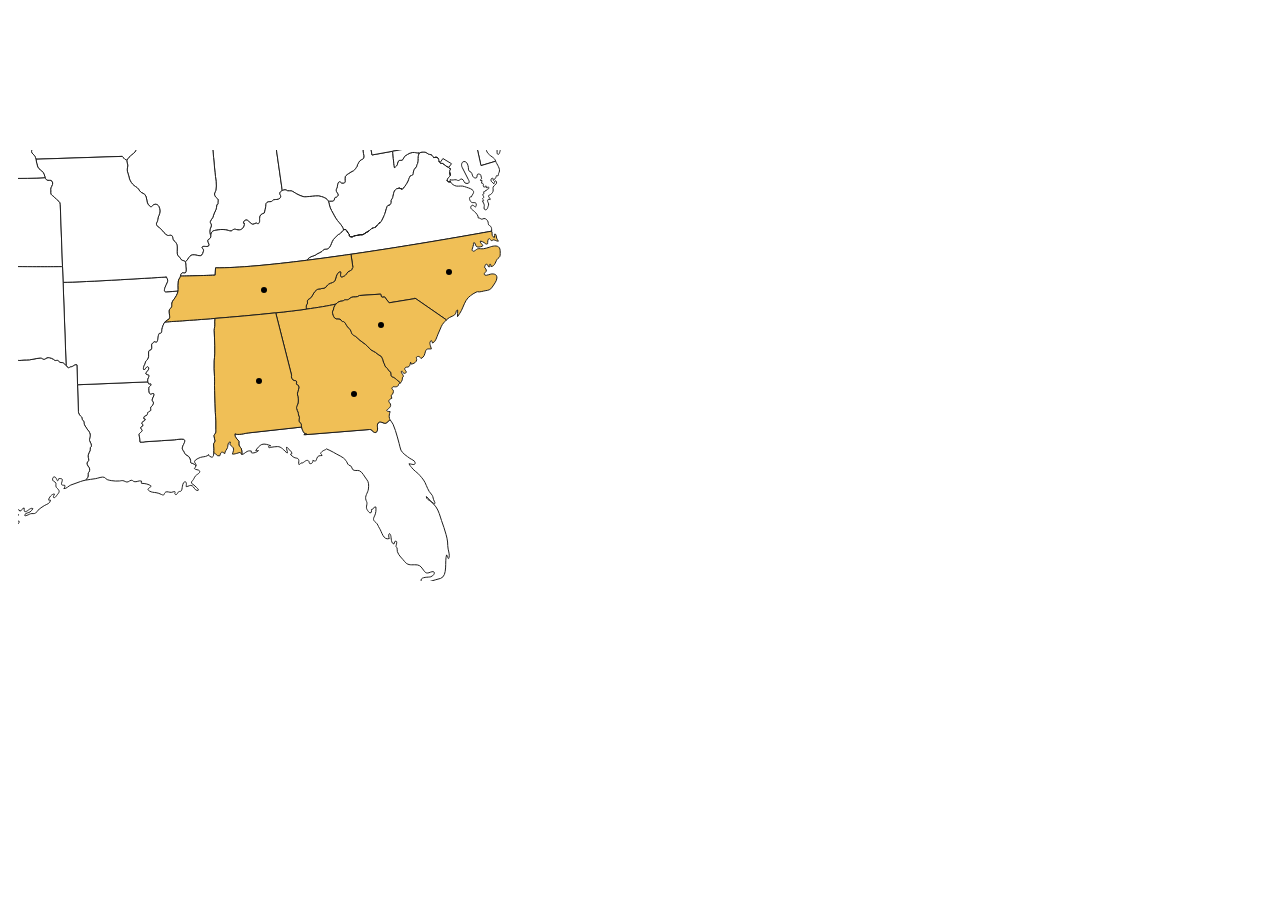
==== map.html @ 345cfc93 "f" ====
<!DOCTYPE html>
<html lang="en">
  <head>
    <meta charset="UTF-8" />
    <meta http-equiv="X-UA-Compatible" content="IE=edge" />
    <meta name="viewport" content="width=device-width, initial-scale=1.0" />
    <title>Document</title>
    <link rel="stylesheet" href="css/index.css" />
  </head>
  <body>
    <section class="map_section <?=get_sub_field('list_or_text');?>">
      <style>
        .map_section {
          margin: 140px 0 80px 0;
        }
        .map_section .wrapper {
          display: grid;
          grid-template-columns: repeat(2, 1fr);
        }
        .map_section .text_wrapper {
          display: flex;
          flex-direction: column;
          justify-content: center;
          margin-right: 30px;
        }
        .map_section .title {
          margin: 20px 0 45px 0;
        }
        .map_section .map_wrapper {
          position: relative;
          background-color: transparent;
          padding: 10px;
        }
        .map_section .list {
          list-style: none;
          display: grid;
          grid-template-columns: 33% 33%;
          margin: 0;
          padding: 0;
        }
        .map_section .item {
          position: relative;
          display: flex;
          align-items: center;
          padding: 0 0 0 10px;
          margin: 0 0 5px 0;
        }
        .map_section .item .link {
          color: var(--text_color);
          line-height: 1.05;
          font-family: var(--font);
          font-size: 21px;
        }
        .map_section .item::before {
          content: url('/wp-content/uploads/2023/08/drop.svg');
          position: absolute;
          left: -0;
        }
        .map_section .item .link:hover,
        .map_section .item .link:focus {
          cursor: pointer;
          color: #f0bf56;
        }
        .map_section.text {
          margin: 160px 0 90px 0;
        }
        .map_section.text .map_wrapper {
          order: -1;
        }

        /*MAP SVG*/

        #svg-map .hover-state {
          position: relative;
          /*scale: 1;*/
          transform-origin: center;
          transition: 0.2s;
          cursor: pointer;
        }
        #svg-map .hover-state:hover {
          scale: 1.1;
          z-index: 10;
        }
        .hover-dec {
          pointer-events: none;
          position: absolute;
          width: 5%;
        }
        .hover-dec > .dot {
          width: 6px;
          height: 6px;
          background-color: #000;
          border-radius: 6px;
          position: relative;
          scale: 1;
          left: 11px;
          transition: 0.2s;
          bottom: 12px;
        }
        /*MARKER*/

        .hover-dec > svg {
          scale: 0;
          transition: 0.2s;
        }
        .hover-dec .svg {
          scale: 0;
        }

        .hover-dec.hover > .dot {
          scale: 0;
        }
        .hover-dec.hover > svg {
          scale: 1;
        }

        /*MAP AREA*/

        .map-area {
          position: relative;
          max-width: 528px;
          width: 100%;
        }
        .map-area svg {
          width: 100%;
        }

        /*STATE*/

        #state_01 {
          top: 46%;
          right: 52%;
        }
        #state_02 {
          top: 49%;
          right: 34%;
        }
        #state_03 {
          top: 33%;
          right: 29%;
        }
        #state_04 {
          top: 21%;
          right: 16%;
        }
        #state_05 {
          top: 25%;
          right: 51%;
        }

        /*RESPONSE*/

        @media (max-width: 1024px) {
          .map_section .wrapper {
            grid-template-columns: 100%;
          }
          .map_section .map_wrapper {
            margin-top: 80px;
          }
          .map_section .list {
            width: 100%;
            gap: 0 10px;
          }
          .map_section .title {
            font-size: 40px;
          }
        }
        @media (max-width: 767px) {
          .map_section.text {
            margin: 50px 0;
          }
          .map_section.text .map_wrapper {
            margin-top: 0;
          }
          .map_section .item .link {
            line-height: 1.4;
          }
          .map_section .map_wrapper {
            margin-top: 50px;
          }
        }
        @media (max-width: 440px) {
          .hover-dec > .dot {
            width: 4px;
            height: 4px;
          }
          #state_01 {
            top: 43%;
            right: 51%;
          }
          #state_02 {
            top: 45%;
            right: 33%;
          }
          #state_03 {
            top: 29%;
            right: 27%;
          }
          #state_04 {
            top: 17%;
            right: 16%;
          }
          #state_05 {
            top: 21%;
            right: 51%;
          }
        }

        @media (max-width: 375px) {
          .map_section .list {
            grid-template-columns: 1fr 1fr;
          }
          #state_01 {
            top: 38%;
            right: 55%;
          }
          #state_02 {
            top: 40%;
            right: 40%;
          }
          #state_03 {
            top: 29%;
            right: 30%;
          }
          #state_04 {
            top: 15%;
            right: 20%;
          }
          #state_05 {
            top: 17%;
            right: 54%;
          }
        }
      </style>

      <div class="container">
        <div class="wrapper">
          <div class="map_wrapper">
            <div>
              <div class="map-area">
                <div area="alabama" id="state_01" class="hover-dec">
                  <svg
                    width="28"
                    height="36"
                    viewBox="0 0 28 36"
                    fill="none"
                    xmlns="http://www.w3.org/2000/svg"
                  >
                    <circle cx="14" cy="14" r="7" fill="white"></circle>
                    <path
                      d="M1.42847 14.1972L1.42847 14.1967C1.42725 11.7564 2.14998 9.37057 3.50521 7.34117C4.86044 5.31177 6.78725 3.73003 9.04178 2.79611C11.2963 1.86219 13.7772 1.61809 16.1705 2.09469C18.5638 2.57128 20.762 3.74716 22.4867 5.47351L22.4887 5.4754C23.6364 6.61803 24.5461 7.97694 25.1651 9.47348C25.7842 10.97 26.1003 12.5745 26.0951 14.194V14.1972C26.0951 16.5569 25.2645 19.0392 24.0187 21.4189C22.7773 23.7902 21.1579 25.9949 19.662 27.7816C18.3848 29.3059 17.0275 30.7601 15.596 32.1382C14.5671 33.1287 12.9565 33.1287 11.9276 32.1382C10.4961 30.7601 9.13879 29.3059 7.86165 27.7816C6.36569 25.9949 4.74632 23.7902 3.50489 21.4189C2.25909 19.0392 1.42847 16.5569 1.42847 14.1972ZM13.7618 7.48291C11.9811 7.48291 10.2733 8.19031 9.01408 9.44948C7.75491 10.7087 7.04752 12.4165 7.04752 14.1972C7.04752 15.9779 7.75491 17.6857 9.01408 18.9449C10.2733 20.2041 11.9811 20.9115 13.7618 20.9115C15.5425 20.9115 17.2503 20.2041 18.5095 18.9449C19.7687 17.6857 20.4761 15.9779 20.4761 14.1972C20.4761 12.4165 19.7687 10.7087 18.5095 9.44948C17.2503 8.19031 15.5425 7.48291 13.7618 7.48291Z"
                      fill="#F0BF56"
                      stroke="#1D1D1D"
                      stroke-width="2"
                    ></path>
                  </svg>
                  <div class="dot"></div>
                </div>
                <div area="georgia" id="state_02" class="hover-dec">
                  <svg
                    width="28"
                    height="36"
                    viewBox="0 0 28 36"
                    fill="none"
                    xmlns="http://www.w3.org/2000/svg"
                  >
                    <circle cx="14" cy="14" r="7" fill="white"></circle>
                    <path
                      d="M1.42847 14.1972L1.42847 14.1967C1.42725 11.7564 2.14998 9.37057 3.50521 7.34117C4.86044 5.31177 6.78725 3.73003 9.04178 2.79611C11.2963 1.86219 13.7772 1.61809 16.1705 2.09469C18.5638 2.57128 20.762 3.74716 22.4867 5.47351L22.4887 5.4754C23.6364 6.61803 24.5461 7.97694 25.1651 9.47348C25.7842 10.97 26.1003 12.5745 26.0951 14.194V14.1972C26.0951 16.5569 25.2645 19.0392 24.0187 21.4189C22.7773 23.7902 21.1579 25.9949 19.662 27.7816C18.3848 29.3059 17.0275 30.7601 15.596 32.1382C14.5671 33.1287 12.9565 33.1287 11.9276 32.1382C10.4961 30.7601 9.13879 29.3059 7.86165 27.7816C6.36569 25.9949 4.74632 23.7902 3.50489 21.4189C2.25909 19.0392 1.42847 16.5569 1.42847 14.1972ZM13.7618 7.48291C11.9811 7.48291 10.2733 8.19031 9.01408 9.44948C7.75491 10.7087 7.04752 12.4165 7.04752 14.1972C7.04752 15.9779 7.75491 17.6857 9.01408 18.9449C10.2733 20.2041 11.9811 20.9115 13.7618 20.9115C15.5425 20.9115 17.2503 20.2041 18.5095 18.9449C19.7687 17.6857 20.4761 15.9779 20.4761 14.1972C20.4761 12.4165 19.7687 10.7087 18.5095 9.44948C17.2503 8.19031 15.5425 7.48291 13.7618 7.48291Z"
                      fill="#F0BF56"
                      stroke="#1D1D1D"
                      stroke-width="2"
                    ></path>
                  </svg>
                  <div class="dot"></div>
                </div>
                <div area="south_carolina" id="state_03" class="hover-dec">
                  <svg
                    width="28"
                    height="36"
                    viewBox="0 0 28 36"
                    fill="none"
                    xmlns="http://www.w3.org/2000/svg"
                  >
                    <circle cx="14" cy="14" r="7" fill="white"></circle>
                    <path
                      d="M1.42847 14.1972L1.42847 14.1967C1.42725 11.7564 2.14998 9.37057 3.50521 7.34117C4.86044 5.31177 6.78725 3.73003 9.04178 2.79611C11.2963 1.86219 13.7772 1.61809 16.1705 2.09469C18.5638 2.57128 20.762 3.74716 22.4867 5.47351L22.4887 5.4754C23.6364 6.61803 24.5461 7.97694 25.1651 9.47348C25.7842 10.97 26.1003 12.5745 26.0951 14.194V14.1972C26.0951 16.5569 25.2645 19.0392 24.0187 21.4189C22.7773 23.7902 21.1579 25.9949 19.662 27.7816C18.3848 29.3059 17.0275 30.7601 15.596 32.1382C14.5671 33.1287 12.9565 33.1287 11.9276 32.1382C10.4961 30.7601 9.13879 29.3059 7.86165 27.7816C6.36569 25.9949 4.74632 23.7902 3.50489 21.4189C2.25909 19.0392 1.42847 16.5569 1.42847 14.1972ZM13.7618 7.48291C11.9811 7.48291 10.2733 8.19031 9.01408 9.44948C7.75491 10.7087 7.04752 12.4165 7.04752 14.1972C7.04752 15.9779 7.75491 17.6857 9.01408 18.9449C10.2733 20.2041 11.9811 20.9115 13.7618 20.9115C15.5425 20.9115 17.2503 20.2041 18.5095 18.9449C19.7687 17.6857 20.4761 15.9779 20.4761 14.1972C20.4761 12.4165 19.7687 10.7087 18.5095 9.44948C17.2503 8.19031 15.5425 7.48291 13.7618 7.48291Z"
                      fill="#F0BF56"
                      stroke="#1D1D1D"
                      stroke-width="2"
                    ></path>
                  </svg>
                  <div class="dot"></div>
                </div>
                <div area="north_carolina" id="state_04" class="hover-dec">
                  <svg
                    width="28"
                    height="36"
                    viewBox="0 0 28 36"
                    fill="none"
                    xmlns="http://www.w3.org/2000/svg"
                  >
                    <circle cx="14" cy="14" r="7" fill="white"></circle>
                    <path
                      d="M1.42847 14.1972L1.42847 14.1967C1.42725 11.7564 2.14998 9.37057 3.50521 7.34117C4.86044 5.31177 6.78725 3.73003 9.04178 2.79611C11.2963 1.86219 13.7772 1.61809 16.1705 2.09469C18.5638 2.57128 20.762 3.74716 22.4867 5.47351L22.4887 5.4754C23.6364 6.61803 24.5461 7.97694 25.1651 9.47348C25.7842 10.97 26.1003 12.5745 26.0951 14.194V14.1972C26.0951 16.5569 25.2645 19.0392 24.0187 21.4189C22.7773 23.7902 21.1579 25.9949 19.662 27.7816C18.3848 29.3059 17.0275 30.7601 15.596 32.1382C14.5671 33.1287 12.9565 33.1287 11.9276 32.1382C10.4961 30.7601 9.13879 29.3059 7.86165 27.7816C6.36569 25.9949 4.74632 23.7902 3.50489 21.4189C2.25909 19.0392 1.42847 16.5569 1.42847 14.1972ZM13.7618 7.48291C11.9811 7.48291 10.2733 8.19031 9.01408 9.44948C7.75491 10.7087 7.04752 12.4165 7.04752 14.1972C7.04752 15.9779 7.75491 17.6857 9.01408 18.9449C10.2733 20.2041 11.9811 20.9115 13.7618 20.9115C15.5425 20.9115 17.2503 20.2041 18.5095 18.9449C19.7687 17.6857 20.4761 15.9779 20.4761 14.1972C20.4761 12.4165 19.7687 10.7087 18.5095 9.44948C17.2503 8.19031 15.5425 7.48291 13.7618 7.48291Z"
                      fill="#F0BF56"
                      stroke="#1D1D1D"
                      stroke-width="2"
                    ></path>
                  </svg>
                  <div class="dot"></div>
                </div>
                <div area="tennessee" id="state_05" class="hover-dec">
                  <svg
                    width="28"
                    height="36"
                    viewBox="0 0 28 36"
                    fill="none"
                    xmlns="http://www.w3.org/2000/svg"
                  >
                    <circle cx="14" cy="14" r="7" fill="white"></circle>
                    <path
                      d="M1.42847 14.1972L1.42847 14.1967C1.42725 11.7564 2.14998 9.37057 3.50521 7.34117C4.86044 5.31177 6.78725 3.73003 9.04178 2.79611C11.2963 1.86219 13.7772 1.61809 16.1705 2.09469C18.5638 2.57128 20.762 3.74716 22.4867 5.47351L22.4887 5.4754C23.6364 6.61803 24.5461 7.97694 25.1651 9.47348C25.7842 10.97 26.1003 12.5745 26.0951 14.194V14.1972C26.0951 16.5569 25.2645 19.0392 24.0187 21.4189C22.7773 23.7902 21.1579 25.9949 19.662 27.7816C18.3848 29.3059 17.0275 30.7601 15.596 32.1382C14.5671 33.1287 12.9565 33.1287 11.9276 32.1382C10.4961 30.7601 9.13879 29.3059 7.86165 27.7816C6.36569 25.9949 4.74632 23.7902 3.50489 21.4189C2.25909 19.0392 1.42847 16.5569 1.42847 14.1972ZM13.7618 7.48291C11.9811 7.48291 10.2733 8.19031 9.01408 9.44948C7.75491 10.7087 7.04752 12.4165 7.04752 14.1972C7.04752 15.9779 7.75491 17.6857 9.01408 18.9449C10.2733 20.2041 11.9811 20.9115 13.7618 20.9115C15.5425 20.9115 17.2503 20.2041 18.5095 18.9449C19.7687 17.6857 20.4761 15.9779 20.4761 14.1972C20.4761 12.4165 19.7687 10.7087 18.5095 9.44948C17.2503 8.19031 15.5425 7.48291 13.7618 7.48291Z"
                      fill="#F0BF56"
                      stroke="#1D1D1D"
                      stroke-width="2"
                    ></path>
                  </svg>
                  <div class="dot"></div>
                </div>

                <svg
                  id="svg-map"
                  viewBox="0 0 528 431"
                  fill="none"
                  xmlns="http://www.w3.org/2000/svg"
                >
                  <g clip-path="url(#clip0_14007_17169)">
                    <path
                      d="M261.87 48.2535C260.09 50.1954 257.741 49.0479 255.616 49.8512C254.618 50.2222 254.276 51.2022 253.385 51.5448C252.408 51.9218 251.297 51.5058 250.309 51.826C247.814 52.6338 248.038 53.6317 247.786 56.3155C247.56 58.6942 246.82 60.7647 246.336 63.0043C243.158 64.2819 241.829 64.6469 241.626 68.3764C241.55 69.6496 241.922 71.5076 241.285 72.5847C239.803 75.1205 239.806 73.0067 237.993 73.1368C236.62 73.2356 235.997 74.4309 234.831 74.3366C233.739 74.2499 231.932 72.3319 231.025 71.6767C229.837 70.806 229.648 69.7588 227.896 70.049C226.527 70.2719 225.282 71.8113 225.414 73.1069C225.736 73.1069 226.114 73.1802 226.446 73.1907C226.764 77.001 223.835 80.4613 220.031 79.8943C218.018 79.5981 217.302 78.7454 215.209 79.5936C214.155 80.0185 214.53 80.765 213.043 80.9998C211.937 81.1749 211.238 80.6124 210.238 80.3656C206.304 79.3961 203.796 79.1882 200.144 79.8838C196.756 80.5286 193.794 80.1875 192.989 84.1759C192.859 84.8042 192.883 85.3099 192.893 85.7856C191.898 83.8408 191.481 81.8825 192.091 79.3288C192.485 77.6892 193.554 76.3158 193.349 74.9066C193.092 73.1906 191.813 73.2909 192.367 71.2488C192.712 69.9652 194.338 68.6278 194.893 67.2649C195.473 65.8348 195.595 64.5287 196.296 63.1194C197.944 59.8057 198.593 58.6209 198.79 54.6774C200.537 54.5024 199.688 53.5943 199.938 52.601C199.938 52.5052 200.157 49.8512 200.168 49.8512C199.455 48.0336 197.478 47.6012 196.797 45.6489C195.858 42.9965 197.23 42.6824 197.843 40.2618C199.159 35.0556 197.478 27.6683 196.98 22.2542C195.286 4.03715 192.793 -21.7198 190.98 -41.1262C191.705 -39.3654 192.418 -37.5477 193.637 -36.0786C197.142 -31.8359 203.064 -33.7793 206.99 -36.3135C208.037 -36.9912 209.023 -37.7437 210.01 -38.5007C210.498 -38.8836 210.957 -39.3205 211.387 -39.8097C222.18 -40.7626 246.06 -42.917 252.077 -43.9208L252.177 -41.6154C252.177 -41.6154 251.932 -41.6528 252.461 -41.6782L264.279 40.6238C263.213 41.1549 262.247 41.8625 262 42.5746C261.194 44.8979 264.167 45.7462 261.87 48.2535Z"
                      fill="white"
                      stroke="#1D1D1D"
                    ></path>
                    <path
                      d="M190.623 304.86V305.009L190.347 305.137V304.86H190.623Z"
                      fill="white"
                      stroke="#1D1D1D"
                    ></path>
                    <path
                      d="M175.362 329.588C174.549 330.918 173.033 331.45 173.575 333.286C175.416 334.341 176.725 335.906 178.321 337.262C179.328 338.115 182.272 340.94 178.801 340.377C176.842 340.063 175.85 336.859 174.272 335.861C172.12 334.502 170.713 336.473 168.252 336.669C168.016 335.407 169.383 331.474 166.704 331.848C164.879 332.103 164.475 336.239 164.189 337.627C164.01 338.492 163.971 339.91 163.42 340.629C162.459 341.893 161.794 341.08 160.667 341.745C159.592 342.391 158.442 346.5 156.898 343.888C156.442 343.127 157.724 342.201 156.921 341.629C156.457 341.285 153.95 342.317 153.301 342.37C151.737 342.498 149.009 341.207 147.684 342.066C145.417 343.535 147.132 346.162 143.368 344.467C141.527 343.631 140.208 342.946 138.072 342.665C135.708 342.352 133.707 342.364 131.573 341.11C128.138 339.098 131.158 338.262 133.21 336.253C130.878 333.968 126.935 333.516 123.414 333.293C123.353 332.522 123.28 331.809 123.62 331.165C120.996 330.026 118.631 332.432 116.087 331.597C114.804 331.177 114.73 330.092 113.118 330.254C112.06 330.363 111.189 331.438 110.208 331.771C108.255 332.426 107.894 331.691 106.062 330.979C104.243 330.273 103.394 330.722 101.486 330.969C98.9514 331.293 95.7549 331.014 93.2459 330.605C91.9802 330.402 90.438 330.098 89.2426 329.621C87.9709 329.117 87.2834 327.77 86.2239 327.299C84.3007 326.446 79.9103 328.238 77.7614 328.617C74.2153 329.241 70.8888 329.497 67.5415 330.161C67.6236 330.043 67.7074 329.929 67.7985 329.823C68.078 329.455 68.4515 329.076 68.7325 328.699C68.8221 328.518 69.0119 328.238 69.1031 328.051L69.6619 327.492C70.2208 326.738 70.1312 325.43 70.1312 324.59C70.1312 324.124 70.0415 323.655 70.1312 323.281C70.2208 322.721 70.7827 322.346 71.0636 321.879C71.624 321.038 71.7211 319.819 71.624 318.884C71.5344 317.762 70.5032 316.92 69.9399 315.986C69.4766 315.051 68.8221 314.21 68.9163 313.088C69.0119 312.062 70.3165 311.405 70.6946 310.379C70.9755 309.347 70.4151 308.317 70.2209 307.379C69.9399 306.356 70.0415 305.049 70.5032 304.114C70.6945 303.551 70.8784 302.989 71.1608 302.432C71.4388 301.961 71.8168 301.403 71.9991 300.839C72.3742 299.808 72.0948 298.783 72.2801 297.756C72.3742 297.193 72.9346 297.005 73.217 296.536C73.495 296.072 73.4023 295.512 73.3052 294.949C73.1199 293.828 72.558 292.892 72.0948 291.954C71.905 291.486 71.6241 290.928 71.5344 290.462C71.4388 289.9 71.5344 289.429 71.624 288.868C71.8168 287.279 72.4654 285.69 72.0948 284.1C71.905 283.072 71.3461 282.046 70.7827 281.205C70.2208 280.267 69.3825 279.61 68.8221 278.681C68.5412 278.207 68.2632 277.646 67.9808 277.182C67.7028 276.807 67.3307 276.436 67.0498 275.963C66.5776 275.218 66.3938 274.377 66.1158 273.532C65.932 272.789 66.1158 271.762 65.6511 271.201C64.7545 270.111 64.1448 269.894 63.9864 268.299C63.8549 266.938 63.565 267.116 62.6803 266.219C61.6343 265.162 60.3162 263.184 60.4149 261.657L59.5601 234.76L129.912 231.887C130.115 232.662 130.427 233.621 130.651 233.796C131.355 234.329 132.927 232.87 133.102 234.543C133.199 235.475 131.256 236.612 131.026 237.346C130.729 238.317 130.937 242.424 131.455 243.242C132.643 245.129 134.519 242.745 135.753 243.653C136.82 244.437 135.066 247.256 134.773 248.001C134.504 248.689 134.096 249.48 134.206 250.252C134.363 251.312 135.004 251.199 135.281 251.934C135.81 253.291 135.293 254.41 134.356 255.632C133.943 256.171 133.183 256.501 132.849 257.163C132.356 258.166 132.878 258.533 132.855 259.425C132.816 261.315 132.147 260.865 130.657 261.848C129.142 262.841 129.823 264.366 128.747 265.353C127.795 266.219 126.232 265.663 125.978 267.448C125.917 267.88 125.941 268.502 126.011 268.923C127.9 268.634 127.615 269.642 126.734 270.489C125.872 271.319 123.698 271.824 123.922 273.439C124.106 274.763 126.037 274.265 124.917 275.733C123.822 277.158 122.062 276.44 123.182 278.791C123.794 280.071 125.103 280.113 123.562 281.618C121.627 283.519 120.644 283.335 121.322 286.155C121.805 288.162 121.982 290.045 122.092 292.116C123.414 292.098 125.821 292.238 126.918 291.767C132.42 291.406 137.912 291.05 143.41 290.693C147.696 290.409 151.983 290.121 156.269 289.845C158.904 289.676 162.801 288.658 165.389 289.248C168.225 289.895 166.117 293.299 165.169 295.271C164.667 296.319 164.032 298.014 164.466 299.247C164.817 300.216 165.706 300.875 166.151 301.868C166.683 303.066 166.504 303.535 167.69 304.434C168.605 305.137 169.738 305.62 170.594 306.397C171.754 307.454 172.423 308.892 172.644 310.433C172.731 311.003 172.478 312.177 172.75 312.645C173.064 313.19 174.298 313.251 174.836 313.458C175.717 313.8 177.475 315.006 177.991 315.824C177.762 316.846 177.035 317.817 176.362 318.528C177.505 319.994 180.513 319.463 181.434 320.74C182.77 322.607 179.539 324.196 178.335 325.155C176.6 326.54 176.437 327.836 175.362 329.588Z"
                      fill="white"
                      stroke="#1D1D1D"
                    ></path>
                    <path
                      d="M401.865 2.85279C400.369 3.98827 400.241 6.26968 400.232 8.1741C400.229 8.22347 400.229 8.27434 400.232 8.32371C400.229 8.37607 400.229 8.42394 400.229 8.47331C400.223 8.52268 400.223 8.57056 400.223 8.62591C400.223 9.12708 400.223 9.6342 400.209 10.1384C400.196 10.3927 400.184 10.6456 400.161 10.8999C400.143 11.1467 400.115 11.3996 400.078 11.6539C399.989 12.2762 399.842 12.906 399.6 13.5314C399.6 13.5314 399.599 13.5313 399.596 13.5358C399.507 13.7692 399.405 13.9966 399.29 14.23C399.287 14.2375 399.281 14.2494 399.278 14.2584C399.198 14.417 399.129 14.589 399.062 14.764C399.012 14.8867 398.972 15.0139 398.929 15.1426C398.906 15.2024 398.891 15.2578 398.869 15.3161C398.785 15.5839 398.698 15.8652 398.604 16.1524C398.576 16.2332 398.549 16.3154 398.524 16.3962C398.5 16.4635 398.476 16.5234 398.453 16.5878C398.421 16.679 398.389 16.7688 398.353 16.857C398.262 16.9737 398.169 17.0829 398.075 17.1936C397.422 17.976 396.795 18.6553 396.303 19.4706C395.926 20.4026 395.551 21.1536 395.369 22.0841C395.363 22.0871 395.363 22.0871 395.363 22.0916C395.363 22.4012 395.363 22.7453 395.339 23.0999C395.332 23.2181 395.318 23.3363 395.302 23.4559C395.294 23.5248 395.282 23.5936 395.272 23.6579C395.249 23.7941 395.22 23.9272 395.181 24.0543C395.127 24.2458 395.058 24.4344 394.967 24.6079C394.876 24.7814 394.762 24.94 394.622 25.0836C394.42 25.2347 394.211 25.317 393.99 25.3739C393.867 25.4068 393.742 25.4292 393.619 25.4591C393.531 25.4801 393.443 25.4966 393.353 25.5175C393.263 25.5369 393.178 25.5608 393.092 25.5908C392.987 25.6177 392.884 25.6581 392.784 25.7135L392.778 25.7165C392.737 25.7374 392.7 25.7583 392.663 25.7808C392.549 25.8556 392.436 25.9409 392.329 26.0501C392.282 26.0965 392.235 26.1503 392.193 26.2027C392.074 26.3657 391.963 26.5452 391.851 26.7337C391.747 26.9178 391.65 27.1092 391.555 27.3037C391.555 27.3097 391.551 27.3097 391.551 27.3097C391.454 27.5087 391.364 27.7136 391.279 27.9246C391.192 28.134 391.106 28.3494 391.022 28.5724C390.944 28.7863 390.867 29.0017 390.789 29.2156C390.789 29.2201 390.786 29.2201 390.786 29.2201C390.711 29.4356 390.638 29.648 390.565 29.8604C390.418 30.2808 390.275 30.6892 390.136 31.0647C389.704 32.0162 389.193 32.9258 388.634 33.7964C388.501 34.0119 388.366 34.2198 388.224 34.4278C388.165 34.5235 388.102 34.6118 388.036 34.706C387.722 35.1578 387.4 35.6036 387.074 36.0315C386.912 36.2499 386.746 36.4609 386.584 36.6733C386.309 37.2373 385.92 37.7998 385.508 38.2037C385.437 38.268 385.372 38.3309 385.306 38.3877C385.298 38.3907 385.299 38.3907 385.299 38.3907C385.233 38.4535 385.163 38.5014 385.094 38.5508C384.949 38.6899 384.847 38.7931 384.758 38.8739C384.734 38.8934 384.708 38.9128 384.689 38.9293C384.628 38.9787 384.568 39.013 384.509 39.04C384.489 39.0489 384.469 39.058 384.448 39.0655C384.427 39.0699 384.411 39.0774 384.391 39.0819C384.329 39.0954 384.26 39.1029 384.184 39.1059C384.072 39.1133 383.946 39.1133 383.779 39.1133H383.596V38.9218C383.032 39.1133 382.474 38.3638 381.915 38.1738C381.738 38.1738 381.524 38.1873 381.289 38.2127C381.21 38.2202 381.126 38.2276 381.044 38.2411C380.875 38.2636 380.702 38.2905 380.519 38.3234C380.182 38.3832 379.832 38.461 379.502 38.5508C379.311 38.6031 379.121 38.666 378.95 38.7259L378.949 38.7303C378.889 38.7513 378.835 38.7707 378.774 38.7961C378.667 38.8365 378.565 38.8859 378.469 38.9353C378.421 38.9592 378.377 38.9846 378.336 39.0086C378.278 39.04 378.229 39.0744 378.179 39.1088C378.027 39.215 377.884 39.3257 377.751 39.4439C377.68 39.5023 377.615 39.5591 377.552 39.6205C377.488 39.6818 377.426 39.7431 377.368 39.8045C376.652 40.5465 376.207 41.4396 375.895 42.4045C375.785 42.7232 375.699 43.0538 375.617 43.3829C375.37 44.3838 375.218 45.4175 375.005 46.4004C374.886 46.761 374.842 47.1185 374.727 47.5269C374.708 47.5972 374.686 47.672 374.663 47.7438C374.638 47.8261 374.603 47.9099 374.569 48.0012C374.532 48.0865 374.49 48.1762 374.445 48.2704C374.258 48.8285 373.695 49.2055 373.327 49.952L373.326 49.9549C373.312 49.9968 373.294 50.0387 373.29 50.0791C373.281 50.1195 373.267 50.1614 373.258 50.2048C373.242 50.2781 373.232 50.3529 373.22 50.4307C373.125 51.1203 373.258 51.8624 373.197 52.5775C373.181 52.7241 373.163 52.8662 373.127 53.0083C373.088 53.1804 373.028 53.3494 372.946 53.511C372.852 53.6561 372.758 53.8057 372.661 53.9568C372.565 54.1079 372.468 54.2545 372.365 54.3937C372.236 54.5732 372.094 54.7332 371.937 54.8469C371.876 54.8918 371.812 54.9337 371.745 54.9621C371.715 54.9771 371.68 54.9891 371.646 55.0025C371.646 55.0025 371.64 55.0025 371.64 55.0055C371.549 55.0504 371.456 55.0908 371.371 55.1282C371.367 55.1282 371.367 55.1342 371.367 55.1342C371.056 55.2628 370.784 55.3376 370.519 55.4184C370.483 55.4304 370.443 55.4423 370.409 55.4558C370.274 55.5007 370.143 55.553 370.008 55.6144C369.965 55.6338 369.92 55.6578 369.878 55.6847C369.842 55.7042 369.809 55.7236 369.772 55.7491C369.352 56.0632 369.112 56.3774 368.977 56.7289C368.925 56.8621 368.892 57.0072 368.873 57.1553C368.847 57.3049 368.84 57.459 368.84 57.622V57.6265H368.647C368.578 57.8839 368.511 58.1412 368.444 58.3985C367.998 60.0681 367.538 61.7346 366.991 63.3488C366.875 63.6854 366.756 64.0235 366.632 64.3571C366.632 64.3571 366.632 64.3571 366.632 64.3616C366.508 64.6937 366.383 65.0288 366.245 65.3535C366.175 65.521 366.108 65.6856 366.038 65.8487C365.291 67.3447 364.729 68.8437 363.981 70.1497C363.781 70.4519 363.596 70.8065 363.399 71.1625C363.36 71.2403 363.313 71.3181 363.27 71.3959C363.201 71.5216 363.128 71.6442 363.055 71.7624C363.013 71.8252 362.976 71.8851 362.935 71.9435C362.853 72.0617 362.771 72.1723 362.686 72.2726C362.645 72.3189 362.605 72.3668 362.563 72.4072C362.486 72.4895 362.405 72.5658 362.32 72.6331C362.27 72.675 362.218 72.7094 362.163 72.7423C361.886 72.9219 361.561 73.0131 361.178 72.9622C360.846 73.616 360.093 74.4179 359.537 75.106C359.461 75.2033 359.382 75.2975 359.316 75.3918C359.268 75.4501 359.223 75.5025 359.167 75.5594C359.07 75.679 358.963 75.7913 358.851 75.9079C358.799 75.9678 358.741 76.0231 358.684 76.0784C358.518 76.252 358.336 76.415 358.149 76.5676C357.961 76.7262 357.763 76.8743 357.565 77.0045C357.56 77.0045 357.56 77.0045 357.56 77.009C357.364 77.1421 357.155 77.2603 356.952 77.3695C356.746 77.4712 356.532 77.561 356.326 77.6298L356.318 77.6328C356.178 77.6792 356.046 77.7241 355.916 77.763C355.788 77.8094 355.665 77.8467 355.543 77.8856C355.482 77.9036 355.423 77.9231 355.367 77.944C355.305 77.9635 355.247 77.9828 355.187 78.0053C354.845 78.1235 354.524 78.2417 354.195 78.3928C353.975 78.4945 353.756 78.6127 353.519 78.7518C352.935 79.2201 352.423 79.621 351.94 80.0324C351.746 80.197 351.557 80.3646 351.375 80.5396C351.371 80.5396 351.371 80.5396 351.371 80.5441C351.276 80.6323 351.182 80.7221 351.09 80.8179C350.975 80.9076 350.863 80.9958 350.741 81.0751C350.741 81.0751 350.738 81.0751 350.738 81.0781C350.507 81.2442 350.278 81.3893 350.045 81.5239C350.042 81.5239 350.042 81.5269 350.042 81.5269C349.456 81.871 348.875 82.1478 348.289 82.4993C347.165 83.0618 346.231 83.9969 345.109 84.5609C344.365 84.9274 343.618 84.7449 342.685 84.7449C341.747 84.7449 340.817 85.1204 339.885 85.3029C338.945 85.4914 338.016 85.4914 337.079 85.6784C336.675 85.7607 336.3 85.9163 335.934 86.0883C335.929 86.0883 335.929 86.0913 335.929 86.0913C335.772 86.1691 335.62 86.2454 335.46 86.3277C335.454 86.3277 335.454 86.3307 335.454 86.3307C335.137 86.4953 334.816 86.6628 334.466 86.8004C333.713 86.9844 332.409 86.9844 331.851 86.4264C331.476 86.0509 331.291 85.4914 331.291 85.1204C331.231 84.884 331.227 84.7419 331.236 84.6387C331.239 84.537 331.256 84.4756 331.231 84.4053C331.204 84.3155 331.126 84.2093 330.913 83.9969C330.04 83.3401 329.543 82.0461 328.928 81.0138C328.933 81.0094 328.933 81.0093 328.928 81.0093C328.869 80.9076 328.806 80.8089 328.744 80.7146C328.679 80.6219 328.613 80.5321 328.547 80.4453C328.547 80.4453 328.547 80.4453 328.547 80.4423C328.489 80.3555 328.416 80.2748 328.344 80.197C327.988 79.8095 327.573 79.5432 327.033 79.5073C326.478 79.4699 325.989 79.633 325.545 79.9187V79.9142C325.145 78.1355 324.287 76.445 322.812 74.6213C320.258 71.4453 318.238 69.4122 316.446 65.8487C314.684 62.345 312.048 58.6887 311.395 54.9113C311.334 54.5612 311.268 54.2306 311.199 53.9149C311.165 53.7608 311.129 53.6052 311.092 53.4601C311.075 53.3913 311.059 53.3285 311.042 53.2627C311.015 53.149 310.986 53.0352 310.954 52.9245C310.908 52.7645 310.859 52.6089 310.811 52.4593C310.77 52.3276 310.73 52.2065 310.684 52.0823C310.678 52.0584 310.669 52.0345 310.66 52.009C310.611 51.8923 310.566 51.7726 310.522 51.6574C310.47 51.5363 310.415 51.4136 310.356 51.2939C311.683 50.9348 314.702 51.3776 315.597 50.7029C316.718 49.8622 316.156 48.1792 317.277 47.3384C318.124 47.0587 318.398 47.3384 319.243 46.4976C319.521 46.2179 320.085 45.6584 320.085 45.0959C320.361 43.6896 318.68 42.5676 318.398 41.4501C317.842 39.7626 318.398 39.2045 318.958 37.7998C319.804 36.1167 319.243 33.3132 320.642 32.1897C322.044 30.7864 322.604 32.4725 323.726 33.032C324.568 33.3133 325.966 33.032 326.53 32.7492C327.368 31.9085 327.084 31.3489 327.084 30.5097C327.084 29.1049 326.808 27.4219 327.368 26.3014C327.927 25.4591 329.608 24.0543 330.729 23.4963C331.851 22.0916 334.094 21.8103 335.495 20.6883C336.337 20.1273 336.895 19.2865 337.452 18.724C337.735 17.8833 338.857 17.0425 339.138 16.2002C339.42 15.361 339.42 13.9562 340.258 13.3982C340.258 12.8342 340.536 12.8342 340.817 12.2747C341.375 11.1512 342.222 10.3105 343.343 9.74646C343.902 9.4697 345.021 8.90565 345.581 8.34613C345.862 7.78214 345.862 6.38337 345.862 5.82087C345.862 4.13934 345.021 2.73756 345.021 1.05304C345.021 -0.91124 345.021 -2.59274 345.581 -4.27727C346.145 -5.96029 346.983 -7.64333 347.261 -9.0451C347.934 -11.5075 347.529 -13.614 346.638 -15.6426C346.409 -16.1617 346.148 -16.6733 345.862 -17.1834C346.424 -18.0242 346.145 -19.423 346.424 -20.2682C346.983 -21.109 348.382 -21.3902 348.663 -22.2325C348.941 -22.1741 349.193 -22.1966 349.413 -22.2774L353.989 4.98009L374.638 1.24902C374.727 2.03593 374.747 2.75848 374.865 3.5783C375.005 5.11771 375.143 6.80376 375.282 8.48529C375.422 10.3104 375.564 11.992 375.847 13.675C375.986 14.9346 376.409 16.3409 376.409 17.602C376.684 17.4629 377.386 17.3223 377.386 16.9049C378.179 16.0985 378.826 15.7724 379.305 14.631C379.733 13.6331 379.53 12.3839 380.082 11.4698C381.44 9.20035 383.819 11.4085 385.056 9.29765C385.675 8.24596 385.72 7.33481 386.624 6.38334C387.444 5.52612 388.482 5.09528 389.456 4.45348C391.515 3.12203 393.553 2.32912 396.158 2.45628C396.236 2.46078 396.331 2.46529 396.433 2.47725C396.545 2.48174 396.656 2.49224 396.771 2.51019C396.901 2.52216 397.032 2.5386 397.161 2.55804C397.247 2.56851 397.333 2.57898 397.419 2.59245C397.779 2.63882 398.175 2.69268 398.589 2.74205C398.822 2.77048 399.054 2.8004 399.29 2.82584C399.405 2.8393 399.523 2.85276 399.646 2.86024C399.821 2.88119 399.993 2.89762 400.167 2.91408C400.309 2.92455 400.454 2.93355 400.601 2.93803C400.741 2.94253 400.88 2.94253 401.024 2.93803C401.189 2.93355 401.363 2.92311 401.524 2.90217C401.639 2.8887 401.75 2.86925 401.865 2.85279Z"
                      fill="white"
                      stroke="#1D1D1D"
                    ></path>
                    <path
                      d="M489.249 -29.3117C489.712 -27.1844 489.832 -24.9568 489.817 -22.7861C489.802 -20.4523 488.98 -19.2016 487.859 -17.2733C486.589 -15.0607 486.694 -12.6655 486.559 -10.2076C486.455 -8.00394 485.692 -6.29698 484.407 -4.5197C483.182 -2.81274 482.614 -1.48423 482.151 0.580279C481.927 1.55269 481.015 5.88811 479.446 4.01061C478.221 2.52207 480.746 -7.80642 476.667 -4.58698C476.039 -4.0918 475.217 -2.8367 474.335 -2.81725C473.469 -2.80827 473.065 -3.75973 472.572 -4.3357C471.123 -6.02321 469.434 -5.32158 467.775 -6.4047C467.267 -6.73084 466.323 -8.15499 465.392 -8.96883C465.386 -8.99576 465.375 -9.02422 465.369 -9.04516C464.949 -10.0295 464.25 -10.3078 464.25 -11.2907V-12.8346C464.25 -13.9013 462.863 -14.6732 462.893 -15.9343C462.915 -16.7048 463.262 -17.2538 463.74 -17.749C464.047 -18.0796 464.416 -18.3878 464.777 -18.7259C465.478 -19.3752 466.339 -19.9766 466.904 -20.6872C467.521 -21.4621 467.88 -22.0396 468.582 -22.6739C469.314 -23.3367 470.405 -23.8587 470.809 -24.7548C471.003 -25.2096 470.794 -25.8215 470.973 -26.2883C471.182 -26.8029 471.705 -27.0318 471.915 -27.5554C472.423 -28.7448 471.974 -29.602 471.496 -30.6133C470.704 -32.3172 471.197 -34.7603 470.106 -36.5091C467.596 -36.6452 467.85 -39.3036 466.592 -40.7398C465.885 -41.5492 464.936 -41.6494 464.35 -42.5695C463.824 -43.4102 463.621 -44.6624 463.716 -45.6543C463.957 -48.1646 463.745 -50.1558 463.267 -52.6676C462.989 -54.1726 462.978 -54.3297 463.964 -55.507C464.777 -56.466 464.954 -57.3352 465.365 -58.4228C465.707 -59.3324 466.311 -59.4401 466.766 -60.0968C467.372 -60.9481 467.028 -61.892 467.297 -62.9123C467.611 -64.2079 468.582 -65.2087 469.404 -66.2844C469.449 -66.1841 469.509 -66.0869 469.568 -65.9911C470.002 -65.4301 470.136 -65.4301 470.839 -65.4301C472.094 -65.4301 473.215 -65.291 474.47 -64.8691C475.038 -64.73 475.74 -64.5894 476.293 -64.4487C476.995 -64.1675 477.414 -63.7471 478.266 -63.608C479.655 -63.3267 480.926 -62.7672 482.181 -62.3453C484.363 -61.6108 486.395 -61.5764 487.471 -59.1199C488.188 -57.4474 488.92 -56.3373 488.382 -54.599C488.084 -53.6714 487.65 -52.9189 487.949 -51.966C488.173 -51.2329 488.89 -50.7647 489.085 -50.0047C489.339 -48.959 488.651 -48.3022 488.636 -47.3433C487.277 -48.0823 486.365 -47.5348 485.558 -45.7605C484.452 -43.3594 485.319 -42.6488 487.396 -41.4744C489.862 -40.0726 490.504 -38.6484 489.458 -36.0154C488.472 -33.5634 488.696 -31.8295 489.249 -29.3117Z"
                      fill="white"
                      stroke="#1D1D1D"
                    ></path>
                    <path
                      d="M199.937 52.6018C199.688 53.5951 200.537 54.5032 198.79 54.6782C198.592 58.6218 197.944 59.8066 196.296 63.1202C195.595 64.5295 195.472 65.8356 194.892 67.2658C194.338 68.6287 192.712 69.9661 192.367 71.2497C191.812 73.2917 193.092 73.1915 193.349 74.9074C193.553 76.3166 192.485 77.69 192.09 79.3296C191.481 81.8833 191.898 83.8417 192.893 85.7865C192.915 86.5225 192.912 87.1838 192.277 88.1323C191.493 89.2992 189.779 89.1376 189.785 90.8251C189.785 92.2224 190.905 93.3444 191.183 94.7462C190.905 98.392 184.179 94.7461 184.179 97.5527C184.179 98.3919 185.303 98.9544 185.578 99.7967C185.86 100.356 185.303 101.198 185.303 101.762C184.457 104.285 183.898 106.248 181.096 105.688C178.856 105.408 176.894 104.566 174.653 104.846C172.13 105.126 171.29 107.088 169.887 109.053C169.354 110.119 168.448 111.119 167.339 111.849C167.008 111.335 166.519 110.939 165.785 110.731C163.886 110.194 163.768 110.67 162.786 108.878C161.949 107.356 160.994 106.961 159.98 105.688C158.46 103.785 159.488 99.3584 159.24 96.9034C159.076 95.3191 158.957 94.0774 157.973 92.7729C157.022 91.5133 155.755 90.9313 155.081 89.4233C154.601 88.3282 154.864 86.2577 153.777 85.5381C152.633 84.7826 150.768 85.9092 149.334 85.3497C147.095 84.4805 144.721 81.0127 143.028 79.1232C141.296 77.1918 137.929 76.5291 138.498 73.1466C138.639 72.3163 139.156 71.9916 139.429 71.2736C139.695 70.5944 139.683 70.0842 139.806 69.2195C140.012 67.7953 140.348 66.5611 140.979 65.3044C142.276 62.7298 142.385 59.295 140.894 56.5453C139.363 53.7343 136.455 53.5712 134.441 55.8003C133.122 57.2529 132.912 57.1855 131.361 55.8047C130.206 54.7725 129.46 53.5054 129.158 52.0168C128.667 49.5993 128.508 46.2452 126.687 44.3527C125.774 43.3998 124.315 43.2861 123.194 42.4423C121.962 41.5103 121.35 40.3808 120.526 39.1585C118.942 36.8068 116.434 36.4612 114.547 34.1154C112.703 31.8325 111.528 29.9461 111.027 27.0393C110.585 24.4871 109.013 21.7493 109.218 19.1403C109.325 17.6981 109.94 16.594 109.781 14.9888C109.633 13.5975 108.701 12.1733 108.804 10.8703C108.816 10.7072 108.849 10.5457 108.897 10.3706C109.469 8.36298 112.39 5.80626 113.796 4.65582C116.576 2.38336 118.112 2.06921 117.955 -2.03288C117.83 -5.25381 119.781 -7.62054 116.479 -9.91993C117.245 -14.9825 120.022 -17.3387 124.672 -18.6791C126.776 -19.2865 127.727 -20.9904 129.762 -21.8177C132.153 -22.7752 132.138 -24.1994 133.086 -26.5287C133.618 -27.8363 134.452 -28.6889 134.582 -30.0847C134.718 -31.5538 134.096 -33.2593 134.018 -34.7598C133.951 -36.0718 134.493 -38.2261 134.035 -39.4319C133.523 -40.7783 131.842 -41.2555 130.986 -42.379C130.06 -43.5788 130.016 -44.8968 129.299 -46.1161C128.531 -47.4161 127.205 -47.8081 126.122 -48.7371C125.16 -49.5704 124.725 -50.6984 124.248 -51.7591L185.692 -57.4574C185.733 -54.401 185.984 -51.4045 187.397 -48.3871C188.359 -46.3271 189.553 -44.3807 190.479 -42.2982C190.645 -41.9108 190.816 -41.5248 190.98 -41.1254C192.793 -21.719 195.285 4.03799 196.98 22.255C197.478 27.6691 199.159 35.0565 197.842 40.2626C197.23 42.6832 195.858 42.9973 196.796 45.6498C197.478 47.6021 199.455 48.0344 200.167 49.8521C200.157 49.8521 199.937 52.506 199.937 52.6018Z"
                      fill="white"
                      stroke="#1D1D1D"
                    ></path>
                    <path
                      d="M471.916 -27.555C471.706 -27.0314 471.183 -26.8024 470.974 -26.2878C470.795 -25.8211 471.004 -25.2092 470.81 -24.7544C470.406 -23.8583 469.315 -23.3362 468.583 -22.6735C467.881 -22.0392 467.522 -21.4617 466.905 -20.6867C466.34 -19.9761 465.479 -19.3747 464.779 -18.7255C464.417 -18.3874 464.048 -18.0791 463.741 -17.7485C463.507 -17.8547 463.263 -17.9565 462.99 -18.0223C462.147 -18.4442 461.029 -18.4442 460.044 -18.5833C459.206 -18.7254 458.226 -18.8631 457.383 -18.3021C456.545 -17.7411 455.563 -17.3207 454.445 -16.7612C453.88 -16.6191 453.326 -16.4799 453.181 -15.9189C453.043 -15.497 453.043 -15.0782 452.903 -14.6578C452.62 -14.2359 452.06 -13.9561 451.64 -13.6734C451.292 -13.3263 451.051 -12.9284 450.82 -12.502L374.637 1.2494L353.987 4.98047L349.413 -22.2755L342.178 -65.3908C343.401 -65.7708 344.695 -65.8949 345.985 -66.2719C347.974 -66.8569 348.425 -68.4502 349.559 -69.9791C350.474 -71.2148 351.832 -72.1618 353.059 -73.0744C354.026 -73.785 355.013 -74.0049 356.03 -74.2786L357.629 -62.3449C357.629 -62.3449 430.64 -77.7464 449.01 -82.5307C449.249 -82.4649 449.476 -82.4021 449.678 -82.4021C450.24 -82.2629 451.219 -82.402 451.778 -81.9801C452.483 -81.6989 453.043 -81.0002 453.744 -80.5784C454.303 -80.2986 454.999 -80.158 455.703 -80.0189C456.823 -79.8783 457.804 -79.597 457.804 -78.3343C457.804 -77.0702 457.664 -75.5293 458.226 -74.2682C458.508 -73.5651 459.064 -73.1447 459.626 -72.5852C459.905 -72.1618 459.769 -72.0226 460.328 -71.882C460.611 -71.7429 461.029 -71.882 461.309 -71.882C462.008 -71.882 462.709 -71.882 463.41 -71.3225C464.111 -70.9022 464.251 -69.9192 465.088 -69.4974C466.213 -69.077 468.314 -69.2161 468.882 -67.955C469.106 -67.3715 469.151 -66.7836 469.405 -66.2839C468.583 -65.2083 467.612 -64.2074 467.298 -62.9119C467.029 -61.8916 467.373 -60.9476 466.768 -60.0964C466.312 -59.4396 465.708 -59.3319 465.366 -58.4224C464.955 -57.3348 464.779 -56.4655 463.966 -55.5066C462.979 -54.3292 462.99 -54.1721 463.268 -52.6671C463.746 -50.1553 463.958 -48.1641 463.718 -45.6538C463.622 -44.662 463.825 -43.4098 464.351 -42.569C464.937 -41.649 465.886 -41.5487 466.593 -40.7394C467.851 -39.3032 467.597 -36.6448 470.107 -36.5087C471.198 -34.7598 470.705 -32.3168 471.497 -30.6128C471.975 -29.6015 472.424 -28.7443 471.916 -27.555Z"
                      fill="white"
                      stroke="#1D1D1D"
                    ></path>
                    <path
                      d="M134.583 -30.0848C134.453 -28.689 133.62 -27.8363 133.088 -26.5288C132.14 -24.1995 132.155 -22.7752 129.764 -21.8178C127.729 -20.9905 126.778 -19.2865 124.674 -18.6791C120.024 -17.3387 117.247 -14.9825 116.481 -9.91997C119.783 -7.62058 117.832 -5.25385 117.957 -2.03292C118.114 2.06917 116.578 2.38333 113.798 4.65578C112.392 5.80622 109.471 8.36295 108.898 10.3706C108.745 10.2943 108.586 10.215 108.428 10.1252C107.869 9.84399 107.404 9.46845 106.844 9.18869C106.47 8.90744 106.282 8.72345 106.004 8.34645C105.626 7.97693 105.164 7.59844 104.787 7.22443C104.602 6.94318 104.227 6.66344 104.227 6.38219L17.9398 9.21119C17.9144 9.10796 17.8905 9.00919 17.8711 8.90746C17.375 6.79059 16.683 5.48307 15.0243 4.1172C12.6244 2.14694 13.9364 1.33312 13.6734 -1.33129C13.5673 -2.39796 13.125 -3.15494 12.8291 -4.13633C12.182 -6.27863 13.5614 -8.3955 12.2389 -10.454C11.6292 -11.4025 10.5323 -12.0981 10.3111 -13.2545C10.0989 -14.3526 10.492 -15.5944 10.4516 -16.7613C10.3455 -19.505 9.02594 -19.9089 7.1042 -21.5171C7.80505 -22.9368 7.49721 -25.1494 7.39709 -26.7172C7.2626 -28.8835 6.78891 -29.5911 5.14811 -30.8089C4.85223 -31.8292 5.26767 -32.7552 5.12571 -33.7366C4.95386 -34.9259 4.59372 -34.6581 3.86448 -35.4136C2.43288 -36.8976 4.20219 -37.8881 3.88987 -39.6504C3.61491 -41.2945 1.99803 -42.0574 1.62593 -43.5489C1.29418 -44.852 1.24635 -46.158 1.08795 -47.482C0.941501 -48.8359 0.548461 -49.2054 -0.0567536 -50.4247C-0.337693 -50.89 -0.433326 -51.3492 -0.499078 -51.8144V-51.8204C-0.537931 -52.0553 -0.572307 -52.2917 -0.617138 -52.528C-1.03855 -54.0689 -1.45697 -55.1925 -1.18051 -56.7349C-1.03855 -57.4365 -0.757599 -58.1367 -0.757599 -58.8368V-60.9417C-0.757599 -61.784 -1.18053 -62.345 -1.45698 -63.1857C-1.59895 -63.7467 -1.45692 -64.589 -1.31645 -65.15C-1.18046 -65.9907 -1.1805 -66.6924 -0.757599 -67.394C-0.337684 -68.0956 -0.0567449 -68.516 -0.197215 -69.3598C-0.337684 -70.2006 -1.03856 -70.621 -1.45698 -71.182C-1.8769 -71.743 -2.0188 -72.5852 -1.87684 -73.2853C-1.73637 -74.1276 -1.03855 -74.4088 -1.18051 -75.2481C-1.18051 -75.8555 -1.3852 -76.3552 -1.44049 -76.9311C-0.918963 -76.9267 0.857794 -76.9206 3.60442 -76.9162C23.4854 -76.8593 94.4196 -76.8833 111.421 -79.826C111.606 -77.8751 111.977 -76.0006 112.965 -74.2623C113.656 -73.0385 114.303 -71.5649 114.218 -70.1048C114.127 -68.4442 113.03 -68.3769 112.392 -67.0679C110.895 -64.0175 114.398 -61.8513 115.302 -59.4053C115.787 -58.0828 115.565 -56.5119 116.881 -55.5635C118.072 -54.7048 119.755 -55.1012 121.139 -54.7766C122.995 -54.3398 123.655 -53.0996 124.25 -51.7591C124.727 -50.6985 125.161 -49.5704 126.124 -48.7372C127.207 -47.8081 128.533 -47.4162 129.301 -46.1161C130.018 -44.8969 130.062 -43.5789 130.988 -42.3791C131.844 -41.2556 133.525 -40.7784 134.037 -39.432C134.495 -38.2262 133.953 -36.0718 134.02 -34.7598C134.098 -33.2593 134.719 -31.5538 134.583 -30.0848Z"
                      fill="white"
                      stroke="#1D1D1D"
                    ></path>
                    <path
                      d="M148.498 134.209C148.776 133.554 149.241 132.897 149.435 132.151C149.714 131.496 149.714 130.935 149.714 130.188C149.538 128.913 149.064 127.948 148.347 127.012H148.312C145.222 127.202 63.3358 132.269 45.0972 132.342L48.1277 215.499C48.2891 215.668 48.4386 215.837 48.5805 216.004C49.0991 216.637 49.3038 217.458 50.1421 217.735C51.0372 218.031 51.8069 217.029 52.6646 216.867C53.479 216.718 53.9991 216.734 54.7164 216.287C56.0598 215.443 57.4644 214.29 58.9244 214.906L59.5595 234.76L129.911 231.887V231.881C129.815 231.501 129.745 231.163 129.717 230.99C129.524 229.628 129.926 228.768 130.473 227.664C132.266 224.062 130.123 225.525 127.891 223.848C127.849 221.734 131.852 219.868 130.473 217.34C129.231 215.056 127.426 218.933 126.175 219.972C124.086 218.093 126.865 214.933 127.297 212.892C127.713 210.934 127.952 211.198 129.207 209.862C130.138 208.874 130.534 207.567 130.657 206.303C130.791 204.86 130.338 203.218 130.651 201.817C131.094 199.813 131.915 200.67 133.091 199.718C134.854 198.293 132.435 193.413 134.735 193.366C135.025 192.364 137.434 190.813 137.788 192.434C139.984 192.569 140.035 187.01 140.409 185.587C140.539 185.096 140.898 183.829 141.305 183.482C141.923 182.957 142.677 183.391 142.791 183.318C143.997 182.501 143.661 180.94 143.913 179.558C144.388 176.99 145.297 174.129 146.956 171.996C147.045 171.876 147.136 171.767 147.229 171.655C148.268 170.426 149.804 170.239 150.883 169.135C152.066 167.924 151.744 166.942 151.578 165.347C151.433 163.901 151.159 162.486 151.206 161.046C151.271 159.188 151.974 159.082 153.065 157.824C154.308 156.377 153.634 154.793 153.91 153.08C154.16 151.583 154.837 150.779 155.71 149.639C157.592 147.18 159.599 144.116 160.07 140.931C156.215 141.591 152.199 141.55 148.307 141.83C144.327 142.114 147.752 135.945 148.498 134.209Z"
                      fill="white"
                      stroke="#1D1D1D"
                    ></path>
                    <path
                      d="M38.7186 49.4434C37.7293 48.5443 36.8939 47.5135 35.9091 46.6369C35.0289 45.8574 33.7139 45.3413 33.1416 44.2522C32.6081 43.2364 33.0325 42.047 32.9713 40.919C32.91 39.8299 32.6141 38.9174 33.1087 37.7729C33.965 35.7922 35.6177 33.5198 34.1652 31.3146C32.7202 29.1155 30.2142 31.3445 28.3447 29.5643C27.7873 29.0377 27.4361 28.3645 27.1791 27.6524C-14.5135 30.4365 -101.883 25.0373 -124.131 23.5667L-128.345 112.593C-36.2669 117.396 34.4761 116.76 44.5271 116.643L42.2527 54.2127C42.5262 52.0734 40.0515 50.6492 38.7186 49.4434Z"
                      fill="white"
                      stroke="#1D1D1D"
                    ></path>
                    <path
                      d="M72.0954 291.954C71.9056 291.486 71.6246 290.928 71.535 290.463C71.4394 289.9 71.5349 289.429 71.6246 288.868C71.8174 287.279 72.466 285.69 72.0954 284.1C71.9056 283.072 71.3466 282.046 70.7833 281.205C70.2214 280.267 69.3831 279.611 68.8227 278.682C68.5417 278.207 68.2638 277.646 67.9814 277.183C67.7034 276.807 67.3313 276.436 67.0504 275.963C66.5782 275.218 66.3943 274.378 66.1164 273.532C65.9326 272.789 66.1164 271.763 65.6517 271.202C64.7551 270.111 64.1454 269.894 63.9869 268.299C63.8554 266.938 63.5656 267.116 62.6809 266.22C61.6349 265.162 60.3168 263.184 60.4154 261.657L59.5606 234.76L58.9255 214.906C57.4655 214.29 56.0609 215.443 54.7175 216.287C54.0002 216.734 53.4801 216.718 52.6657 216.868C51.808 217.029 51.0383 218.031 50.1432 217.735C49.3048 217.458 49.1002 216.637 48.5816 216.004C48.4397 215.837 48.2902 215.668 48.1288 215.499C47.8733 215.226 47.5968 214.962 47.3652 214.697C46.7809 214.048 46.2653 213.358 45.4733 212.917C44.4721 212.36 44.0507 212.555 43.042 212.55C41.3713 212.538 40.9559 210.683 39.4959 210.323C38.683 210.125 38.0195 210.625 37.35 210.505C36.6461 210.382 35.9648 209.588 35.3625 209.227C34.3269 208.617 32.6533 207.897 31.4652 207.7C30.6404 207.567 29.7333 207.564 28.9428 207.826C27.9789 208.14 27.5365 208.993 26.5099 209.227C24.8676 209.598 24.0173 207.826 22.3138 207.986C19.5671 208.242 16.7084 208.919 13.9977 209.413C12.2986 209.718 10.4321 210.037 8.67029 209.957C6.77841 209.868 5.10774 210.047 3.23083 210.317C1.24483 210.602 0.209198 210.646 -1.5123 209.507C-2.94389 208.56 -4.61456 208.717 -6.2733 209.115C-7.13257 209.32 -7.9664 210.007 -8.87347 209.986C-10.0451 209.95 -9.92255 208.785 -11.2226 208.913C-12.1357 209.007 -12.8903 209.15 -13.8378 208.919C-14.5894 208.741 -15.1408 208.34 -15.891 208.476C-17.4914 208.768 -18.2999 210.433 -19.8854 210.815C-21.1945 211.121 -23.2582 211.244 -24.1175 210.047C-24.6241 209.341 -25.0918 208.927 -25.6955 208.274C-26.9209 206.955 -27.3184 205.688 -29.131 207.348C-30.0904 208.231 -31.8448 210.322 -33.3586 209.788C-34.7647 209.295 -35.5254 206.66 -36.4653 205.553C-37.0556 204.852 -37.5114 203.489 -38.3781 203.095C-39.2717 202.697 -39.5945 203.287 -40.3626 203.617C-41.18 203.964 -41.455 203.569 -42.3247 203.195C-43.172 202.83 -43.9849 203.336 -44.7351 203.016C-45.7214 203.454 -47.2367 202.416 -47.9345 201.722C-48.3559 201.296 -48.604 200.727 -49.2391 200.525C-49.8951 200.319 -50.2732 200.743 -50.9307 200.7C-52.2114 199.829 -53.8836 200.679 -55.4033 200.224C-56.2103 199.976 -56.8812 200.082 -57.739 199.924C-58.6999 199.746 -59.5472 199.544 -60.5096 199.442C-61.4465 199.34 -61.9935 199.051 -62.4328 198.17C-63.2562 196.508 -63.8569 194.215 -65.4873 193.138C-67.3761 191.887 -69.014 193.106 -71.003 192.928C-72.6393 192.786 -73.3326 191.164 -75.1109 191.437C-76.0449 191.576 -76.5112 191.996 -77.4451 191.553C-78.4493 191.079 -78.1131 190.333 -78.7497 189.659C-79.4012 188.967 -79.8376 189.137 -80.2486 188.16C-80.7865 186.871 -82.2047 185.916 -83.6109 185.916C-83.7977 185.916 -84.0771 185.916 -84.1727 185.828C-84.4342 185.649 -84.2848 185.388 -84.4238 185.204L-82.6739 129.678C-86.2589 129.552 -138.337 127.618 -151.685 127.118L-159.149 257.244L-249.867 251.84L-249.822 251.981C-249.776 252.216 -249.637 252.358 -249.541 252.59C-249.495 252.633 -249.541 252.73 -249.495 252.775C-249.495 252.872 -249.401 252.961 -249.355 253.011C-249.305 253.152 -249.216 253.291 -249.12 253.381C-248.981 253.478 -248.796 253.522 -248.655 253.619C-248.515 253.715 -248.374 253.804 -248.234 253.943C-247.954 254.133 -247.484 254.316 -247.581 254.741C-247.624 254.878 -247.654 254.952 -247.663 255.016L-246.228 255.167C-245.998 255.719 -245.835 256.31 -245.534 256.832C-244.882 257.944 -244.145 258.565 -243.084 259.217C-241.757 260.037 -242.212 261.005 -241.623 262.224C-240.641 264.267 -237.839 264.861 -237.672 267.33C-237.582 268.649 -237.195 269.198 -236.041 269.723C-234.719 270.337 -233.725 271.345 -232.712 272.379C-231.188 273.923 -230.163 275.796 -229.001 277.607C-228.431 278.499 -227.577 278.993 -226.67 279.485C-225.487 280.121 -224.888 281.039 -224.624 282.345C-224.384 283.52 -224.284 284.533 -223.306 285.276C-222.461 285.922 -221.032 286.479 -220.455 287.353C-219.828 288.294 -219.557 289.468 -218.864 290.407C-218.016 291.537 -217.053 291.212 -215.903 290.976C-214.059 290.594 -214.115 292.454 -213.191 293.373C-212.475 294.082 -211.263 294.287 -210.799 295.235C-210.261 296.329 -210.73 298.074 -210.748 299.247C-210.766 300.565 -210.972 302.075 -210.549 303.332C-209.678 305.914 -207.671 308.017 -206.821 310.647C-205.843 313.659 -205.576 316.936 -204.019 319.747C-202.705 322.099 -201.009 324.316 -199.557 326.592C-197.964 329.1 -195.701 331.023 -193.531 333.008C-192.327 334.115 -191.105 335.225 -189.682 336.034C-188.325 336.811 -186.829 337.236 -185.378 337.785C-183.843 338.368 -182.407 339.128 -181.175 340.226C-180.066 341.208 -179.208 342.424 -178.108 343.411C-175.778 345.504 -171.591 346.604 -168.579 345.626C-165.578 344.641 -165.433 340.725 -163.77 338.469C-162.827 337.179 -161.576 336.163 -160.569 334.936C-159.583 333.734 -158.989 332.375 -158.489 330.918C-157.471 327.92 -156.116 325.808 -153.441 324.021C-151.065 322.436 -148.662 321.685 -145.837 321.351C-145.633 321.179 -145.302 320.953 -145.022 321.014C-144.328 321.166 -144.156 322.332 -143.409 322.584C-142.556 322.877 -141.686 322.261 -140.827 322.307C-139.968 322.346 -139.279 322.721 -138.382 322.591C-137.636 322.487 -136.919 322.053 -136.202 322.439C-135.573 322.787 -135.254 323.463 -134.527 323.727C-133.769 323.999 -133.065 323.836 -132.328 323.595C-131.499 323.324 -130.511 322.793 -129.622 323.074C-128.944 323.294 -128.581 323.98 -127.895 324.205C-127.189 324.443 -126.399 324.206 -125.711 324.52C-125.102 324.796 -124.638 325.447 -124.287 325.999C-123.344 327.447 -123.421 329.509 -121.367 329.736C-119.505 329.935 -118.296 330.302 -117.182 331.922C-116.322 333.164 -115.544 334.47 -114.292 335.355C-113.718 335.759 -113.059 336.008 -112.697 336.636C-112.328 337.263 -112.4 338.05 -112.11 338.712C-111.721 339.597 -110.955 340.339 -110.122 340.798C-109.347 341.227 -108.371 341.184 -107.706 341.835C-106.896 342.615 -107.126 343.699 -107.036 344.676C-106.923 345.869 -105.396 345.612 -105.171 347.009C-105.056 347.736 -104.991 347.766 -104.563 348.384C-104.261 348.811 -104.109 349.327 -104.063 349.837C-103.945 351.064 -103.747 352.031 -103.311 353.21C-102.718 354.817 -101.168 355.912 -100.204 357.287C-99.4719 358.325 -99.2059 359.446 -98.9683 360.67C-98.7143 361.956 -98.0778 363.071 -97.6833 364.324C-97.2514 365.726 -96.301 366.307 -95.5478 367.479C-95.2191 367.999 -95.2729 368.549 -95.1055 369.074C-94.844 369.888 -94.1013 370.325 -93.5558 370.938C-92.6069 371.981 -91.1439 372.419 -90.3205 373.624C-89.6077 374.683 -90.3519 375.565 -89.1654 376.469C-88.75 376.791 -88.2927 376.895 -87.9699 377.352C-87.6621 377.794 -87.5753 378.405 -87.3901 378.897C-86.9836 379.931 -85.966 380.587 -85.4325 381.585C-84.9229 382.528 -84.5403 383.696 -84.2235 384.725C-83.8006 386.097 -83.2941 386.394 -82.1419 387.148C-81.051 387.86 -80.1335 388.258 -79.3086 389.296C-78.545 390.249 -78.0578 391.272 -77.4631 392.328C-76.9087 393.307 -76.1151 394.171 -75.8058 395.269C-75.4979 396.376 -75.5354 397.603 -75.4636 398.743C-75.4084 399.606 -75.5712 400.498 -75.4472 401.355C-75.368 401.903 -75.0661 402.378 -75.0871 402.928C-75.1409 404.47 -76.423 404.955 -74.9988 406.249C-74.2352 406.938 -74.697 407.725 -74.174 408.497C-73.6808 409.229 -72.8246 409.64 -72.318 410.339C-71.7875 411.085 -71.8936 411.943 -71.7531 412.792C-71.5858 413.796 -70.8251 413.976 -70.0271 414.514C-68.2877 415.696 -67.8693 417.666 -68.0097 419.678C-68.0665 420.467 -68.3983 421.18 -68.4909 421.94C-68.609 422.901 -68.1443 423.734 -67.6212 424.494C-67.5391 424.382 -67.3313 424.294 -67.2461 424.146C-66.5856 424.412 -65.822 424.556 -65.2243 424.946C-64.6071 425.353 -64.0975 425.951 -63.5042 426.397C-62.8527 426.885 -62.125 427.148 -61.451 427.576C-60.925 427.913 -60.5156 428.412 -59.994 428.758C-58.5505 429.724 -56.5092 430.239 -55.4003 431.587C-54.9072 432.187 -54.6143 432.58 -53.7192 432.327C-53.1708 432.169 -52.4535 431.81 -51.9245 431.566C-51.1818 431.21 -50.8934 430.825 -50.0266 430.685C-49.1524 430.543 -48.3873 430.442 -47.525 430.623C-46.8631 430.761 -46.2578 430.908 -45.7782 431.412C-45.3224 431.883 -45.1416 432.299 -44.505 432.597C-43.8564 432.903 -43.5591 432.909 -43.2213 433.59C-42.9374 434.158 -42.8343 434.728 -42.2978 435.153C-41.5566 435.744 -39.7469 435.99 -38.807 436.108C-38.2167 436.183 -37.5622 435.967 -36.9824 436.115C-36.4459 436.248 -36.0708 436.693 -35.5657 436.905C-33.5603 437.761 -31.2889 435.918 -29.6242 437.83C-28.5453 439.082 -27.4065 439.092 -25.821 439.471C-25.2083 439.62 -24.7406 439.816 -24.2639 440.261C-23.8545 440.641 -23.3628 441.287 -22.7546 441.428C-22.1957 441.562 -21.8087 441.133 -21.2886 441.073C-20.8 441.018 -20.2127 441.453 -19.7689 441.287C-19.2847 441.101 -18.4837 439.643 -18.4135 439.134C-18.2999 438.376 -18.7886 437.513 -19.062 436.848C-19.6209 435.497 -20.3233 433.919 -21.0525 432.719C-21.8131 431.47 -22.8757 430.879 -23.7529 429.697C-25.0425 427.956 -24.1892 427.316 -23.6706 425.449C-22.7008 421.94 -22.6933 418.715 -23.9501 415.193C-24.4253 413.854 -28.0835 406.644 -24.0741 407.725C-22.7322 413.105 -23.3164 418.806 -21.6009 424.086C-21.1257 425.559 -17.5094 435.298 -15.7998 433.949C-13.3566 432.025 -18.7213 421.347 -19.2712 418.951C-21.8266 407.682 -17.212 397.923 -13.9782 387.522C-17.9906 387.222 -17.7963 389.354 -19.0456 392.487C-19.8511 394.511 -20.0767 397.066 -21.4037 398.81C-21.9551 399.533 -23.5615 402.953 -24.76 401.378C-25.2083 400.779 -24.7062 400 -24.4581 399.398C-24.0308 398.366 -23.7648 397.328 -23.4838 396.248C-22.7546 393.38 -20.2739 390.861 -21.2393 387.827C-21.577 386.747 -22.0448 385.596 -23.0281 384.968C-24.0368 384.329 -24.7406 384.262 -24.4657 382.858C-23.9725 380.329 -21.9865 379.115 -20.6715 377.069C-20.0065 376.031 -19.5597 374.861 -18.4613 374.18C-17.2763 373.444 -16.3228 373.805 -16.7039 375.286C-15.6698 375.504 -14.8076 375.223 -14.1187 374.461C-13.7048 374.011 -13.391 373.478 -12.9845 373.025C-12.5511 372.534 -11.8323 372.261 -11.4408 371.806C-12.5616 373.119 -10.9701 373.77 -11.381 375.111C-11.7666 376.391 -13.0771 377.69 -14.2667 378.248C-15.0452 378.611 -15.625 378.433 -16.423 378.287C-17.3211 378.119 -17.9472 378.331 -18.7766 378.611C-18.8558 379.489 -18.675 380.481 -18.6869 381.386C-18.6974 382.202 -18.1654 383.476 -17.4466 382.339C-16.9744 381.591 -16.955 380.766 -15.9597 380.418C-13.6375 379.623 -16.3916 384.862 -16.1435 384.906C-12.5062 385.596 -10.0017 380.504 -7.1759 378.848C-5.0569 377.603 1.88443 374.174 1.1507 371.251C-0.00743103 370.866 -0.727783 371.391 -0.935501 372.289C-1.67969 371.617 -4.16626 371.139 -4.14384 369.587C-4.10799 367.621 -1.18648 366.953 -0.153885 365.844C1.73947 363.789 -0.957901 364.617 -1.03561 362.089C-1.0894 360.065 1.05952 358.55 1.8082 361.057C4.25447 361.187 3.89732 357.618 6.19415 358.068C6.34808 360.361 5.68604 362.647 8.61795 361.265C10.3021 360.474 12.8949 357.251 14.8988 358.656C14.1128 359.881 13.2908 361.118 12.061 361.932C10.7594 362.801 7.88123 362.952 7.04291 364.357C5.04645 367.695 11.7367 363.962 12.7439 363.705C14.2322 363.325 16.1032 363.986 17.49 363.19C18.5913 362.56 19.089 361.118 19.9871 360.237C21.6592 358.596 24.24 356.846 26.2648 355.643C28.7963 354.145 32.054 353.674 32.5352 350.211C31.9763 350.308 31.2321 350.049 30.6628 350.123C30.467 347.952 34.1386 343.491 36.4624 344.041C36.1037 345.213 34.1013 348.072 36.5535 347.624C37.4591 347.461 38.6785 345.392 39.2509 344.725C41.192 342.464 42.0348 341.178 39.8247 338.907C38.7188 337.759 38.0524 337.604 37.891 335.849C37.7206 333.936 38.6606 333.578 37.0631 332.081C35.9065 330.991 34.4987 331.237 34.5585 329.135C34.5944 327.972 35.379 326.548 36.7538 326.936C39.2538 327.636 38.9684 334.188 40.7542 328.617C43.994 328.427 44.9608 328.713 43.9401 331.805C42.8762 335.037 43.4096 335.17 46.8242 335.346C47.1515 336.557 46.6524 337.734 45.8499 338.614C48.5517 338.852 50.4257 335.939 52.8062 335.04C55.9563 333.847 59.193 332.733 62.3775 331.567C64.1334 330.924 65.84 330.486 67.542 330.161C67.6242 330.043 67.7079 329.929 67.7991 329.823C68.0785 329.455 68.4521 329.077 68.7331 328.7C68.8227 328.519 69.0125 328.239 69.1037 328.052L69.6625 327.492C70.2214 326.738 70.1318 325.431 70.1318 324.59C70.1318 324.125 70.0421 323.655 70.1318 323.281C70.2214 322.721 70.7833 322.346 71.0642 321.879C71.6246 321.038 71.7217 319.819 71.6246 318.884C71.5349 317.762 70.5038 316.92 69.9404 315.986C69.4772 315.051 68.8227 314.211 68.9169 313.089C69.0125 312.062 70.3171 311.406 70.6951 310.379C70.9761 309.347 70.4157 308.318 70.2214 307.38C69.9405 306.357 70.0421 305.049 70.5038 304.114C70.6951 303.551 70.879 302.989 71.1614 302.432C71.4394 301.961 71.8174 301.403 71.9997 300.839C72.3748 299.808 72.0953 298.784 72.2806 297.756C72.3748 297.193 72.9352 297.005 73.2176 296.537C73.4955 296.073 73.4029 295.512 73.3058 294.949C73.1205 293.829 72.5586 292.892 72.0954 291.954Z"
                      fill="white"
                      stroke="#1D1D1D"
                    ></path>
                    <path
                      d="M473.663 81.1471C473.603 81.1605 473.543 81.1681 473.483 81.1815C473.259 81.2204 473.035 81.2623 472.796 81.3042C472.632 81.3356 472.437 81.37 472.258 81.406C471.989 81.4538 471.72 81.5032 471.436 81.551C471.182 81.5974 470.928 81.6423 470.659 81.6946C470.375 81.7485 470.091 81.7964 469.777 81.8548C469.434 81.9161 469.06 81.9833 468.686 82.0507C468.627 82.0611 468.552 82.0746 468.492 82.0836C468.014 82.1689 467.521 82.2587 466.998 82.3514C465.717 82.5863 464.326 82.8331 462.837 83.0979C462.57 83.1443 462.301 83.1937 462.026 83.243C460.922 83.4435 459.763 83.647 458.555 83.8594C457.931 83.9686 457.289 84.0838 456.633 84.202C456.243 84.2708 455.851 84.3396 455.449 84.4099C454.953 84.4952 454.451 84.585 453.937 84.6792C453.655 84.7286 453.372 84.778 453.088 84.8258C452.552 84.9261 452.003 85.0173 451.453 85.1145C451.132 85.1729 450.802 85.2312 450.47 85.2881C450.01 85.3689 449.541 85.4512 449.073 85.5305C446.376 86.0062 443.518 86.5058 440.516 87.0205C440.19 87.0788 439.863 87.1357 439.536 87.194C439.143 87.2584 438.747 87.3272 438.352 87.3975C437.929 87.4723 437.511 87.5396 437.09 87.6159C434.918 87.9899 432.684 88.3744 430.384 88.7649C429.706 88.8801 429.022 88.9937 428.334 89.1134C427.058 89.3318 425.765 89.5473 424.452 89.7747C423.067 90.0036 421.666 90.2429 420.241 90.4838C419.77 90.5645 419.295 90.6408 418.814 90.7246C413.588 91.6042 408.117 92.5169 402.453 93.4474C401.793 93.5536 401.125 93.6628 400.458 93.7735C398.958 94.0189 397.441 94.2687 395.908 94.517C395.029 94.6621 394.148 94.8027 393.259 94.9479C392.948 94.9987 392.634 95.0511 392.319 95.102C391.733 95.1932 391.146 95.289 390.554 95.3848C388.164 95.7752 385.746 96.1612 383.305 96.5502C382.009 96.7551 380.708 96.966 379.398 97.174C378.974 97.2443 378.545 97.3086 378.113 97.3774C377.227 97.5195 376.344 97.6586 375.45 97.7993C374.693 97.9205 373.934 98.0402 373.17 98.1598C372.463 98.269 371.752 98.3797 371.04 98.4905C369.134 98.7912 367.224 99.0889 365.301 99.3881C363.382 99.6858 361.448 99.982 359.508 100.283C359.235 100.326 358.957 100.366 358.679 100.408C356.181 100.79 353.673 101.171 351.153 101.551C351.015 101.575 350.877 101.598 350.734 101.616C349.958 101.729 349.18 101.849 348.398 101.967C347.706 102.073 347.011 102.18 346.312 102.283C346.088 102.314 345.868 102.346 345.642 102.38C343.538 102.693 341.431 103.008 339.32 103.317C339.187 103.341 339.048 103.36 338.907 103.378C336.93 103.668 334.949 103.954 332.966 104.246C331.38 104.472 329.793 104.702 328.209 104.929C327.677 105.004 327.154 105.08 326.622 105.154C325.031 105.384 323.447 105.607 321.857 105.834C310.734 107.395 299.628 108.894 288.769 110.264C288.822 110.188 288.879 110.11 288.936 110.034C288.987 109.966 289.033 109.907 289.082 109.841C289.117 109.797 289.153 109.748 289.194 109.703C289.268 109.606 289.342 109.51 289.425 109.42C289.433 109.404 289.447 109.392 289.469 109.376C289.462 109.371 289.462 109.371 289.471 109.368H289.477C289.526 109.301 289.59 109.233 289.649 109.168C289.655 109.156 289.667 109.147 289.679 109.136C289.753 109.049 289.834 108.966 289.915 108.885C290.004 108.794 290.099 108.702 290.193 108.617C290.287 108.524 290.384 108.437 290.483 108.355C290.607 108.246 290.738 108.141 290.868 108.037C291 107.935 291.134 107.833 291.273 107.734C292.246 107.043 293.373 106.512 294.679 106.102C296.605 105.504 297.4 105.22 298.972 103.996C299.159 103.849 299.353 103.718 299.558 103.604C300.351 103.13 301.244 102.824 302.091 102.455C302.228 102.4 302.364 102.338 302.496 102.277C302.636 102.208 302.778 102.141 302.92 102.061C303.041 101.996 303.161 101.93 303.271 101.855C303.334 101.816 303.395 101.78 303.457 101.738C303.576 101.661 303.691 101.572 303.806 101.475C303.863 101.432 303.915 101.384 303.974 101.334C304.096 101.224 304.211 101.113 304.313 101.016C304.652 100.669 304.882 100.357 305.12 100.099C305.142 100.067 305.168 100.043 305.189 100.021C305.296 99.9012 305.41 99.7965 305.532 99.6963C305.568 99.6678 305.606 99.6439 305.647 99.614C305.736 99.5527 305.831 99.5018 305.931 99.4494C306.067 99.3836 306.218 99.3252 306.396 99.2819C306.487 99.2609 306.58 99.2355 306.681 99.2175C306.834 99.1831 307.003 99.1577 307.191 99.1382C307.98 99.0575 308.623 99.032 309.207 98.8959C309.261 98.8914 309.312 98.8734 309.364 98.8555C309.413 98.8465 309.464 98.83 309.509 98.8151C309.512 98.8151 309.512 98.8151 309.518 98.8106C309.57 98.7942 309.622 98.7732 309.672 98.7582C309.773 98.7208 309.87 98.676 309.974 98.6266L309.975 98.6251C310.033 98.5952 310.092 98.5668 310.148 98.5338C310.202 98.4994 310.257 98.4695 310.317 98.4321C310.429 98.3558 310.543 98.2736 310.658 98.1778C310.715 98.1284 310.776 98.0805 310.834 98.0297C310.967 97.9055 311.106 97.7619 311.251 97.6018C313.231 95.3757 313.585 91.7943 315.395 89.465C315.477 89.3557 315.564 89.2525 315.652 89.1433C315.742 89.0401 315.836 88.9354 315.932 88.8291C316.124 88.6197 316.326 88.4058 316.534 88.1979C316.602 88.1261 316.673 88.0543 316.744 87.9854C316.815 87.9121 316.885 87.8433 316.958 87.7729C317.031 87.7026 317.102 87.6354 317.175 87.5621C317.245 87.4932 317.315 87.4229 317.386 87.3511C317.454 87.2823 317.528 87.2119 317.596 87.1401C317.74 87.0025 317.883 86.8604 318.012 86.7183C318.148 86.5821 318.279 86.443 318.408 86.3039C318.475 86.2351 318.536 86.1678 318.597 86.0974C318.659 86.0241 318.718 85.9568 318.775 85.891C318.82 85.8372 318.871 85.7863 318.916 85.7369C318.977 85.6666 319.034 85.6008 319.094 85.5424C319.129 85.505 319.17 85.4646 319.204 85.4257C319.388 85.2357 319.551 85.0786 319.718 84.9455C319.778 84.8916 319.845 84.8423 319.909 84.7929C319.968 84.7525 320.022 84.7106 320.077 84.6762C320.158 84.6179 320.24 84.561 320.329 84.5087C320.444 84.4368 320.567 84.3725 320.693 84.3037C320.709 84.2962 320.725 84.2872 320.745 84.2753C320.993 84.1481 321.275 84.0105 321.618 83.8504C321.728 83.7981 321.836 83.7397 321.94 83.6739C321.964 83.6589 321.994 83.6424 322.017 83.6215C323.438 82.7224 324.309 80.8987 325.325 80.0744C325.358 80.0505 325.386 80.0266 325.418 80.0086C325.461 79.9727 325.504 79.9428 325.543 79.9144V79.9188C325.987 79.6331 326.476 79.47 327.032 79.5074C327.571 79.5433 327.987 79.8097 328.342 80.1972C328.412 80.2749 328.478 80.3557 328.545 80.4424C328.545 80.4454 328.545 80.4454 328.545 80.4454C328.611 80.5322 328.677 80.622 328.743 80.7148C328.804 80.809 328.867 80.9077 328.927 81.0094C328.931 81.0094 328.931 81.0095 328.927 81.014C329.541 82.0462 330.038 83.3403 330.911 83.997C331.125 84.2095 331.202 84.3157 331.229 84.4054C331.255 84.4758 331.237 84.5371 331.234 84.6388C331.225 84.7421 331.229 84.8841 331.289 85.1205C331.289 85.4915 331.474 86.051 331.849 86.4265C332.407 86.9845 333.711 86.9845 334.465 86.8005C334.814 86.6629 335.136 86.4954 335.452 86.3308C335.452 86.3308 335.452 86.3278 335.458 86.3278C335.618 86.2456 335.771 86.1693 335.928 86.0915C335.928 86.0915 335.928 86.0885 335.932 86.0885C336.298 85.9164 336.673 85.7608 337.077 85.6785C338.014 85.4915 338.943 85.4916 339.883 85.3031C340.816 85.1205 341.745 84.745 342.684 84.745C343.616 84.745 344.363 84.9276 345.107 84.561C346.23 83.997 347.164 83.062 348.287 82.4995C348.873 82.1479 349.455 81.8711 350.04 81.5271C350.04 81.5271 350.04 81.5241 350.043 81.5241C350.276 81.3894 350.505 81.2443 350.737 81.0783C350.737 81.0753 350.74 81.0753 350.74 81.0753C350.861 80.996 350.973 80.9077 351.088 80.818C351.18 80.7222 351.275 80.6325 351.369 80.5442C351.369 80.5397 351.369 80.5397 351.373 80.5397C351.556 80.3647 351.744 80.1971 351.938 80.0326C352.421 79.6212 352.933 79.2202 353.518 78.752C353.754 78.6128 353.973 78.4947 354.193 78.3929C354.522 78.2418 354.843 78.1236 355.185 78.0054C355.245 77.983 355.303 77.9636 355.365 77.9441C355.421 77.9232 355.48 77.9037 355.541 77.8858C355.664 77.8469 355.786 77.8095 355.915 77.7631C356.045 77.7242 356.176 77.6823 356.317 77.633L356.324 77.63C356.53 77.5611 356.744 77.4713 356.95 77.3696C357.153 77.2604 357.363 77.1423 357.558 77.0091C357.558 77.0046 357.558 77.0046 357.563 77.0046C357.762 76.8744 357.959 76.7263 358.147 76.5678C358.334 76.4152 358.516 76.2521 358.682 76.0786C358.739 76.0232 358.797 75.9679 358.849 75.9081C358.962 75.7914 359.068 75.6792 359.165 75.5595C359.222 75.5026 359.266 75.4503 359.314 75.3919C359.38 75.2977 359.459 75.2034 359.535 75.1062C360.091 74.418 360.844 73.6161 361.176 72.9623C361.559 73.0132 361.885 72.922 362.161 72.7425C362.216 72.7096 362.269 72.6752 362.318 72.6333C362.403 72.5659 362.484 72.4896 362.562 72.4073C362.603 72.3669 362.644 72.3191 362.684 72.2727C362.769 72.1725 362.851 72.0618 362.934 71.9436C362.974 71.8853 363.011 71.8254 363.053 71.7625C363.126 71.6444 363.2 71.5217 363.268 71.3961C363.312 71.3183 363.358 71.2405 363.397 71.1627C363.594 70.8066 363.779 70.4521 363.98 70.1499C364.727 68.8438 365.289 67.3448 366.036 65.8488C366.106 65.6857 366.173 65.5212 366.244 65.3536C366.381 65.029 366.507 64.6939 366.631 64.3618C366.631 64.3573 366.631 64.3572 366.631 64.3572C366.755 64.0236 366.873 63.6856 366.989 63.349C367.536 61.7348 367.996 60.0682 368.442 58.3987C368.509 58.1413 368.581 57.884 368.651 57.6267H368.838V57.6222H368.841C368.841 57.4591 368.85 57.3051 368.871 57.1555C368.89 57.0073 368.923 56.8622 368.975 56.7291C369.11 56.3775 369.35 56.0634 369.77 55.7492C369.808 55.7238 369.84 55.7043 369.876 55.6849C369.918 55.6579 369.963 55.634 370.006 55.6145C370.141 55.5532 370.272 55.5008 370.407 55.4559C370.441 55.4425 370.482 55.4305 370.517 55.4185C370.782 55.3377 371.054 55.2629 371.365 55.1343C371.365 55.1343 371.365 55.1283 371.369 55.1283C371.454 55.0909 371.547 55.0505 371.638 55.0057C371.638 55.0027 371.644 55.0027 371.644 55.0027C371.679 54.9892 371.713 54.9772 371.743 54.9623C371.81 54.9338 371.874 54.8919 371.936 54.8471C372.092 54.7334 372.235 54.5733 372.363 54.3938C372.471 54.2547 372.568 54.108 372.659 53.9569C372.756 53.8058 372.85 53.6562 372.944 53.5111C372.947 53.5081 372.95 53.5082 372.95 53.5052C373.034 53.3451 373.091 53.1775 373.125 53.0085C373.165 52.8663 373.183 52.7242 373.195 52.5776C373.266 51.8625 373.125 51.1235 373.218 50.4308C373.23 50.353 373.24 50.2783 373.257 50.2049C373.266 50.1616 373.279 50.1196 373.288 50.0792C373.297 50.0388 373.31 49.997 373.325 49.9521C373.693 49.2056 374.256 48.8286 374.443 48.2706C374.488 48.1763 374.53 48.0866 374.567 48.0013C374.602 47.9101 374.636 47.8262 374.661 47.744C374.684 47.6722 374.706 47.5973 374.726 47.527C374.841 47.1186 374.884 46.7611 375.004 46.4005C375.216 45.4177 375.368 44.3839 375.615 43.3831C375.697 43.054 375.784 42.7233 375.893 42.4047C376.205 41.4398 376.65 40.5466 377.366 39.8046C377.424 39.7433 377.486 39.6819 377.55 39.6206C377.613 39.5593 377.678 39.5024 377.749 39.4441C377.882 39.3259 378.025 39.2151 378.178 39.1089C378.227 39.0745 378.276 39.0401 378.334 39.0087C378.375 38.9847 378.42 38.9594 378.467 38.9354C378.563 38.886 378.665 38.8411 378.772 38.7963C378.834 38.7708 378.887 38.7514 378.947 38.7304L378.949 38.726C379.119 38.6662 379.309 38.6033 379.5 38.5509C379.83 38.4611 380.18 38.3833 380.518 38.3235C380.7 38.2906 380.873 38.2637 381.042 38.2412C381.124 38.2278 381.208 38.2203 381.287 38.2128C381.522 38.1874 381.736 38.1739 381.913 38.1739C382.472 38.3639 383.03 39.1134 383.595 38.9219V39.1134H383.777C383.944 39.1134 384.07 39.1135 384.182 39.106C384.258 39.103 384.327 39.0955 384.39 39.082C384.409 39.0775 384.425 39.0701 384.446 39.0656C384.467 39.0581 384.487 39.0491 384.508 39.0401C384.566 39.0162 384.626 38.9788 384.687 38.9294C384.706 38.913 384.732 38.8935 384.756 38.8741C384.845 38.7933 384.947 38.69 385.092 38.5509C385.161 38.5015 385.231 38.4537 385.297 38.3908C385.297 38.3908 385.297 38.3908 385.304 38.3879C385.37 38.331 385.436 38.2682 385.506 38.2038C385.918 37.7999 386.307 37.2374 386.582 36.6734C386.745 36.461 386.911 36.25 387.072 36.0316C387.398 35.6038 387.721 35.158 388.034 34.7062C388.1 34.6119 388.163 34.5237 388.223 34.4279C388.365 34.22 388.504 34.0075 388.632 33.7966C389.191 32.9259 389.702 32.0163 390.134 31.0649C390.273 30.6894 390.416 30.2809 390.563 29.8605C390.636 29.6481 390.709 29.4357 390.784 29.2203C390.784 29.2203 390.787 29.2202 390.787 29.2157C390.865 29.0018 390.942 28.7864 391.02 28.5725C391.104 28.3496 391.19 28.1341 391.277 27.9247C391.365 27.7138 391.456 27.5088 391.549 27.3099C391.549 27.3099 391.554 27.3098 391.554 27.3039C391.651 27.1094 391.751 26.9179 391.849 26.7339C391.961 26.5454 392.072 26.3659 392.192 26.2028C392.233 26.1505 392.28 26.0966 392.328 26.0502C392.434 25.941 392.547 25.8557 392.661 25.7809C392.698 25.7584 392.736 25.7375 392.776 25.7166L392.782 25.7136C392.882 25.6583 392.985 25.6178 393.09 25.5909C393.176 25.561 393.262 25.5371 393.351 25.5176C393.441 25.4967 393.529 25.4802 393.617 25.4593C393.74 25.4293 393.865 25.4069 393.988 25.374C394.209 25.3172 394.418 25.2348 394.62 25.0837C394.76 24.9401 394.874 24.7816 394.965 24.608C395.056 24.4345 395.125 24.246 395.179 24.0545C395.218 23.9273 395.248 23.7942 395.27 23.658C395.281 23.5937 395.292 23.5249 395.3 23.4561C395.316 23.3364 395.33 23.2182 395.337 23.1C395.367 22.7455 395.367 22.3954 395.367 22.0842C395.549 21.1537 395.924 20.4027 396.301 19.4707C396.793 18.6554 397.42 17.9762 398.073 17.1937C398.168 17.083 398.26 16.9738 398.351 16.8571C398.387 16.7689 398.419 16.6791 398.452 16.5879C398.474 16.5236 398.498 16.4637 398.522 16.3964C398.547 16.3156 398.574 16.2333 398.602 16.1525C398.697 15.8653 398.783 15.5841 398.867 15.3163C398.889 15.2579 398.904 15.2026 398.927 15.1427C398.97 15.0141 399.01 14.8868 399.06 14.7642C399.127 14.5891 399.196 14.4171 399.276 14.2585C399.279 14.2496 399.285 14.2376 399.288 14.2301C399.408 13.9967 399.508 13.7693 399.595 13.5359C399.598 13.5315 399.598 13.5315 399.598 13.5315C399.84 12.9062 399.988 12.2764 400.076 11.654C400.113 11.3997 400.142 11.1469 400.16 10.9C400.186 10.6457 400.195 10.3928 400.207 10.1385C400.227 9.63434 400.227 9.1272 400.227 8.62005V8.47344C400.227 8.42407 400.227 8.3762 400.23 8.32384C400.227 8.27448 400.227 8.22361 400.23 8.17424C400.239 6.26981 400.367 3.9884 401.863 2.85292C402.152 2.63301 402.495 2.45348 402.893 2.32932C403.683 2.08546 404.61 2.02708 405.487 2.03157C406.428 2.03157 407.114 2.08991 407.938 2.43998C408.73 2.77958 409.245 3.33315 409.922 3.76251C409.936 3.77448 409.952 3.7879 409.972 3.79539C409.994 3.81184 410.019 3.8298 410.04 3.84177C410.081 3.86571 410.116 3.88963 410.154 3.90459C410.759 4.21726 411.904 4.47907 412.512 4.55238C412.519 4.55537 412.522 4.55537 412.531 4.55537C412.781 4.5838 413.033 4.66605 413.279 4.79322C413.588 4.94582 413.887 5.15975 414.16 5.40061C414.212 5.44849 414.265 5.49786 414.316 5.55022C414.468 5.70131 414.613 5.86441 414.744 6.02897C414.827 6.13519 414.907 6.24584 414.975 6.35506C415.009 6.4119 415.039 6.46581 415.073 6.52116C415.281 6.94005 415.35 7.24973 415.505 7.42477C415.524 7.44871 415.55 7.4741 415.58 7.49504H415.581C415.635 7.53543 415.699 7.56087 415.783 7.57583H415.788C415.867 7.5878 415.97 7.5878 416.092 7.57583C416.158 7.56835 416.227 7.55638 416.309 7.53843C416.361 7.52646 416.418 7.51453 416.475 7.49957C417.315 7.35894 418.019 7.07763 418.857 7.35888C419.014 7.39927 419.156 7.45763 419.289 7.52345C419.289 7.52645 419.289 7.52645 419.295 7.52345C419.494 7.61621 419.67 7.73444 419.824 7.87357C419.824 7.87806 419.824 7.87806 419.827 7.87357C419.875 7.91846 419.925 7.96333 419.973 8.01719C420.1 8.14734 420.211 8.28498 420.305 8.43758V8.4405C420.369 8.54372 420.43 8.6455 420.48 8.75022V8.75621C420.537 8.86093 420.581 8.97009 420.62 9.0823C420.643 9.13914 420.664 9.19601 420.685 9.25286C420.749 9.45333 420.801 9.6538 420.843 9.85426C420.843 9.85426 420.843 9.85574 420.843 9.86172C420.879 10.0248 420.904 10.1849 420.927 10.3435C420.939 10.4302 420.949 10.511 420.958 10.5933C420.994 10.7997 421.025 10.9882 421.072 11.1513C421.154 11.44 421.252 11.6779 421.432 11.9053C421.432 11.9053 421.432 11.9053 421.432 11.9113C421.482 11.9756 421.541 12.037 421.601 12.1028V12.1073C421.696 12.206 421.808 12.3032 421.938 12.4079C421.997 12.4618 422.053 12.5232 422.119 12.5875C422.251 12.7102 422.388 12.8463 422.527 12.969C422.545 12.9809 422.558 12.9929 422.572 13.0064C422.605 13.0288 422.632 13.0527 422.666 13.0782C422.686 13.0946 422.708 13.1111 422.727 13.1291C422.765 13.156 422.796 13.1799 422.833 13.2009C422.863 13.2218 422.895 13.2383 422.923 13.2487C423.343 13.3894 423.762 13.2487 424.042 13.2487C425.583 13.3894 426.985 15.213 428.106 16.0538C428.805 16.4756 429.503 16.6177 430.204 16.896C430.347 16.9678 430.516 17.0756 430.692 17.2057C430.919 17.3763 431.172 17.5857 431.407 17.8146C431.447 17.852 431.481 17.8834 431.517 17.9253C431.59 17.9986 431.661 18.0749 431.732 18.1482V18.1527C431.91 18.3457 432.057 18.5372 432.166 18.7197C432.276 18.9411 432.338 19.1192 432.363 19.2837C432.433 19.74 432.196 20.0317 431.885 20.5478C431.803 20.684 431.747 20.826 431.714 20.9727C431.698 21.034 431.689 21.0909 431.681 21.1537C431.673 21.2046 431.67 21.2554 431.67 21.3093C431.664 21.3571 431.664 21.402 431.664 21.4514C431.664 21.6264 431.682 21.8029 431.714 21.9825V21.9945C431.732 22.1156 431.759 22.2338 431.777 22.3565C431.815 22.545 431.856 22.7365 431.889 22.9295L432.311 25.0299C432.338 25.2019 432.329 25.3575 432.293 25.4997C432.224 25.8123 432.019 26.0637 431.768 26.303C431.652 26.4272 431.517 26.5454 431.386 26.6681C431.315 26.7339 431.248 26.7952 431.184 26.8595C430.561 27.4848 429.382 28.9988 429.234 30.1163C429.213 30.2525 429.208 30.3797 429.225 30.5009C429.256 30.6834 429.309 30.8434 429.385 30.9826C429.415 31.0274 429.443 31.0723 429.47 31.1127V31.1157C429.521 31.1786 429.574 31.2354 429.627 31.2848C430.026 31.6438 430.632 31.762 431.188 31.762C431.652 31.762 432.024 31.762 432.454 31.8473C432.46 31.8473 432.46 31.8473 432.463 31.8473C433.467 33.9911 436.359 35.7743 438.348 36.0735C441.226 36.4969 443.55 35.4362 446.558 36.6002C448.823 37.4783 452.15 38.174 454.063 39.6206C457.583 42.2581 454.142 44.1805 453.41 46.8673C449.999 46.3228 451.824 51.4601 453.538 52.3084C455.385 53.2224 458.943 51.3075 458.218 55.4664C457.491 59.6314 455.558 53.369 453.404 55.8269C451.095 58.4629 455.058 60.0682 456.44 61.4939C457.981 63.0752 460.478 65.5211 460.219 67.9133C461.86 67.816 462.71 69.1221 463.828 69.2358C464.792 69.3301 465.01 68.5132 466.014 68.4893C468.044 68.4489 469.613 70.2725 470.136 72.1021C470.405 73.0282 470.076 73.9917 470.599 74.8205C470.988 75.4533 472.183 75.736 472.691 76.3883C473.797 77.7721 473.663 79.482 473.663 81.1471Z"
                      fill="white"
                      stroke="#1D1D1D"
                    ></path>
                    <path
                      d="M327.039 79.5036C327.577 79.5395 327.993 79.8043 328.344 80.1978C327.988 79.8103 327.573 79.5439 327.033 79.508C326.477 79.4706 325.989 79.6337 325.545 79.9194V79.915C325.545 79.9105 325.551 79.9105 325.551 79.9105C325.99 79.6263 326.479 79.4632 327.039 79.5036Z"
                      fill="white"
                      stroke="#1D1D1D"
                    ></path>
                    <path
                      d="M330.92 83.9934C331.139 84.2088 331.213 84.315 331.231 84.4048C331.204 84.315 331.127 84.2088 330.913 83.9964C330.04 83.3396 329.543 82.0456 328.928 81.0133C329.547 82.0426 330.046 83.3351 330.92 83.9934Z"
                      fill="white"
                      stroke="#1D1D1D"
                    ></path>
                    <path
                      d="M334.467 86.7974C334.817 86.6583 335.138 86.4908 335.455 86.3307C335.138 86.4953 334.817 86.6628 334.467 86.8004C333.714 86.9844 332.41 86.9844 331.852 86.4264C331.477 86.0509 331.292 85.4914 331.292 85.1204C331.232 84.884 331.227 84.7419 331.236 84.6387C331.232 84.7419 331.236 84.884 331.299 85.1129C331.299 85.4824 331.482 86.0464 331.857 86.4219C332.416 86.9814 333.723 86.9814 334.467 86.7974Z"
                      fill="white"
                      stroke="#1D1D1D"
                    ></path>
                    <path
                      d="M348.29 82.49C348.874 82.1429 349.456 81.8661 350.042 81.5265C349.456 81.8706 348.874 82.1473 348.289 82.4989C347.165 83.0614 346.231 83.9965 345.109 84.5605C344.364 84.927 343.617 84.7445 342.685 84.7445C341.746 84.7445 340.817 85.12 339.884 85.3025C338.944 85.491 338.015 85.4909 337.078 85.6779C336.675 85.7602 336.299 85.9158 335.933 86.0879C336.299 85.9084 336.673 85.7512 337.082 85.675C338.019 85.482 338.949 85.482 339.884 85.298C340.82 85.1124 341.751 84.734 342.685 84.734C343.622 84.734 344.369 84.9254 345.115 84.5529C346.237 83.9934 347.171 83.0525 348.29 82.49Z"
                      fill="white"
                      stroke="#1D1D1D"
                    ></path>
                    <path
                      d="M350.044 81.5244C350.273 81.3854 350.506 81.2434 350.737 81.0789C350.506 81.2449 350.277 81.3899 350.044 81.5244Z"
                      fill="white"
                      stroke="#1D1D1D"
                    ></path>
                    <path
                      d="M351.093 80.8086C351.187 80.7189 351.276 80.6307 351.37 80.544C351.276 80.6322 351.182 80.7219 351.09 80.8176C350.975 80.9073 350.863 80.9955 350.742 81.0747C350.863 80.988 350.975 80.9028 351.093 80.8086Z"
                      fill="white"
                      stroke="#1D1D1D"
                    ></path>
                    <path
                      d="M354.194 78.3926C354.522 78.2371 354.839 78.119 355.185 78.0053C354.843 78.1234 354.522 78.2416 354.194 78.3926Z"
                      fill="white"
                      stroke="#1D1D1D"
                    ></path>
                    <path
                      d="M356.953 77.3687C357.156 77.2595 357.359 77.14 357.561 77.0084C357.365 77.1415 357.156 77.2595 356.953 77.3687Z"
                      fill="white"
                      stroke="#1D1D1D"
                    ></path>
                    <path
                      d="M357.564 77.0044C357.763 76.8698 357.96 76.7234 358.148 76.5679C357.96 76.7263 357.763 76.8743 357.564 77.0044Z"
                      fill="white"
                      stroke="#1D1D1D"
                    ></path>
                    <path
                      d="M358.149 76.5669C358.336 76.4129 358.515 76.2485 358.684 76.078C358.518 76.2515 358.336 76.4144 358.149 76.5669Z"
                      fill="white"
                      stroke="#1D1D1D"
                    ></path>
                    <path
                      d="M359.315 75.3842C359.381 75.2945 359.457 75.2003 359.536 75.1061C359.46 75.2032 359.381 75.2974 359.315 75.3916C359.268 75.4499 359.223 75.5023 359.166 75.5591C359.22 75.5023 359.268 75.4425 359.315 75.3842Z"
                      fill="white"
                      stroke="#1D1D1D"
                    ></path>
                    <path
                      d="M362.161 72.7419C361.885 72.9213 361.559 73.0124 361.177 72.9616C361.177 72.9571 361.18 72.9571 361.18 72.9556C361.562 72.999 361.883 72.9138 362.161 72.7419Z"
                      fill="white"
                      stroke="#1D1D1D"
                    ></path>
                    <path
                      d="M368.652 57.6225H368.838V57.627H368.652V57.6225Z"
                      fill="white"
                      stroke="#1D1D1D"
                    ></path>
                    <path
                      d="M370.008 55.6147C370.139 55.549 370.27 55.5011 370.408 55.4563C370.273 55.5011 370.142 55.5535 370.008 55.6147Z"
                      fill="white"
                      stroke="#1D1D1D"
                    ></path>
                    <path
                      d="M370.519 55.418C370.778 55.3283 371.055 55.2535 371.365 55.1339C371.055 55.2625 370.783 55.3372 370.519 55.418Z"
                      fill="white"
                      stroke="#1D1D1D"
                    ></path>
                    <path
                      d="M379.501 38.5508C379.831 38.4566 380.18 38.3789 380.518 38.3235C380.18 38.3833 379.831 38.4611 379.501 38.5508Z"
                      fill="white"
                      stroke="#1D1D1D"
                    ></path>
                    <path
                      d="M383.781 39.1088C383.944 39.1088 384.076 39.1088 384.182 39.1058C384.07 39.1133 383.944 39.1133 383.777 39.1133H383.594V38.9217C383.03 39.1132 382.472 38.3637 381.913 38.1737C381.735 38.1737 381.522 38.1872 381.287 38.2127C381.522 38.1828 381.738 38.1723 381.913 38.1723C382.472 38.3548 383.034 39.1088 383.597 38.9173V39.1088H383.781Z"
                      fill="white"
                      stroke="#1D1D1D"
                    ></path>
                    <path
                      d="M385.093 38.5464C385.161 38.5018 385.231 38.4499 385.296 38.392C385.231 38.4543 385.161 38.5018 385.093 38.5508V38.5464Z"
                      fill="white"
                      stroke="#1D1D1D"
                    ></path>
                    <path
                      d="M392.329 26.0503C392.434 25.9384 392.545 25.8518 392.661 25.7817C392.548 25.8563 392.434 25.9414 392.329 26.0503Z"
                      fill="white"
                      stroke="#1D1D1D"
                    ></path>
                    <path
                      d="M398.453 16.5884C398.42 16.6796 398.389 16.7693 398.353 16.8575C398.262 16.9741 398.169 17.0832 398.075 17.1938C398.166 17.0832 398.259 16.9681 398.353 16.8515C398.389 16.7648 398.42 16.6751 398.453 16.5884Z"
                      fill="white"
                      stroke="#1D1D1D"
                    ></path>
                    <path
                      d="M340.106 -64.3439C338.721 -63.2727 337.742 -61.7229 336.463 -60.5275C335.127 -59.2769 333.412 -58.5139 332.12 -57.2513C330.957 -56.1233 330.511 -54.3745 329.116 -53.4918C327.441 -52.4311 325.551 -52.4146 324.411 -50.5416C323.222 -48.5848 323.209 -46.3273 321.417 -44.6727C319.857 -43.2365 318.158 -42.9613 316.142 -43.1812C314.445 -43.3592 312.287 -43.8155 310.655 -43.0915C309.01 -42.3614 308.566 -40.264 306.977 -39.4771C305.469 -38.7261 303.525 -39.8541 301.917 -39.8196C300.316 -39.7867 298.781 -39.7135 297.182 -39.7314C296.278 -39.7419 292.516 -38.2174 291.978 -38.8712C291.019 -40.0501 295.462 -41.745 296.1 -41.9799C294.22 -41.8393 289.949 -41.1945 289.233 -43.5223C287.146 -42.8281 286.289 -43.8529 284.398 -44.393C283.135 -44.752 281.279 -44.3631 280.514 -45.4851C273.404 -44.1551 255.313 -42.0128 252.462 -41.6777L264.279 40.6244C265.324 40.1067 266.459 39.7641 267.111 39.7582C268.474 39.7522 268.595 40.6064 269.705 40.8308C270.839 41.0612 272.172 40.5944 273.28 40.8906C275.147 41.3798 277.048 43.0464 278.894 43.9724C280.865 44.9658 282.984 46.0325 285.058 46.577C287.464 47.2083 289.085 46.5126 291.511 46.4857C295.921 46.4304 299.286 45.06 303.551 46.5695C307 47.7888 308.975 48.6505 310.186 50.9469C310.247 51.0591 310.31 51.1758 310.358 51.2939C311.683 50.9349 314.702 51.3792 315.598 50.706C316.719 49.8622 316.156 48.1792 317.279 47.3385C318.124 47.0587 318.397 47.3385 319.243 46.4977C319.522 46.2164 320.081 45.6569 320.081 45.0959C320.364 43.6897 318.681 42.5692 318.397 41.4472C317.841 39.7641 318.397 39.2046 318.959 37.7998C319.803 36.1168 319.243 33.3118 320.642 32.1897C322.043 30.788 322.605 32.471 323.726 33.0305C324.566 33.3118 325.965 33.0305 326.529 32.7523C327.368 31.9085 327.085 31.3475 327.085 30.5067C327.085 29.1049 326.807 27.422 327.368 26.3C327.927 25.4577 329.608 24.0544 330.73 23.4934C331.851 22.0916 334.094 21.8104 335.494 20.6884C336.337 20.1274 336.893 19.2851 337.456 18.7256C337.736 17.8833 338.856 17.0426 339.136 16.2003C339.418 15.358 339.418 13.9563 340.258 13.3953C340.258 12.8343 340.539 12.8343 340.817 12.2748C341.377 11.1513 342.222 10.309 343.34 9.74945C343.901 9.46819 345.021 8.9072 345.581 8.3462C345.862 7.78519 345.862 6.38194 345.862 5.82093C345.862 4.13791 345.021 2.73766 345.021 1.05164C345.021 -0.91114 345.021 -2.59418 345.581 -4.2772C346.143 -5.96022 346.981 -7.64326 347.262 -9.04503C347.933 -11.509 347.528 -13.6139 346.635 -15.6425C346.406 -16.1601 346.147 -16.6717 345.862 -17.1804C346.424 -18.0226 346.143 -19.4259 346.424 -20.2666C346.981 -21.1089 348.381 -21.3901 348.664 -22.2309C348.942 -22.174 349.193 -22.198 349.413 -22.2758L342.178 -65.3911C341.463 -65.1682 340.762 -64.854 340.106 -64.3439Z"
                      fill="white"
                      stroke="#1D1D1D"
                    ></path>
                    <path
                      d="M167.339 111.848C167.007 111.335 166.519 110.938 165.785 110.731C163.886 110.193 163.767 110.669 162.786 108.877C161.949 107.356 160.994 106.961 159.979 105.687C158.459 103.785 159.488 99.3578 159.24 96.9029C159.075 95.3186 158.957 94.0769 157.972 92.7724C157.022 91.5127 155.755 90.9308 155.081 89.4228C154.601 88.3277 154.864 86.2572 153.776 85.5376C152.633 84.7821 150.768 85.9086 149.333 85.3491C147.095 84.4799 144.72 81.0121 143.027 79.1227C141.295 77.1913 137.928 76.5285 138.498 73.146C138.638 72.3157 139.155 71.9911 139.429 71.273C139.695 70.5938 139.683 70.0837 139.805 69.219C140.012 67.7948 140.348 66.5606 140.979 65.3039C142.276 62.7293 142.385 59.2944 140.893 56.5447C139.363 53.7337 136.455 53.5707 134.441 55.7997C133.121 57.2524 132.912 57.185 131.361 55.8042C130.206 54.7719 129.46 53.5048 129.158 52.0163C128.666 49.5987 128.508 46.2446 126.686 44.3522C125.773 43.3992 124.315 43.2855 123.194 42.4418C121.961 41.5097 121.35 40.3802 120.525 39.158C118.941 36.8062 116.434 36.4606 114.546 34.1149C112.702 31.832 111.528 29.9455 111.027 27.0387C110.585 24.4865 109.013 21.7488 109.217 19.1397C109.325 17.6976 109.939 16.5935 109.781 14.9883C109.633 13.597 108.7 12.1728 108.803 10.8698C108.815 10.7067 108.848 10.5451 108.896 10.3701C108.742 10.2938 108.584 10.2145 108.425 10.1247C107.866 9.84349 107.402 9.46794 106.841 9.18819C106.468 8.90694 106.279 8.72295 106.002 8.34595C105.623 7.97643 105.162 7.59795 104.785 7.22394C104.6 6.94269 104.225 6.66295 104.225 6.3817L17.9375 9.21069C18.5083 11.7569 18.8281 14.6307 19.8009 17.0423C20.7379 19.3985 23.6221 20.3141 25.0477 22.3727C25.9338 23.6458 26.3686 24.6676 26.7273 26.1187C26.8528 26.6259 26.9903 27.1465 27.1786 27.6521C27.4356 28.3642 27.7868 29.0374 28.3442 29.564C30.2137 31.3443 32.7197 29.1152 34.1647 31.3144C35.6172 33.5195 33.9645 35.792 33.1082 37.7727C32.6136 38.9171 32.9095 39.8297 32.9708 40.9188C33.032 42.0468 32.6076 43.2362 33.1411 44.252C33.7134 45.3411 35.0284 45.8572 35.9086 46.6366C36.8934 47.5133 37.7288 48.544 38.7181 49.4431C40.051 50.6489 42.5257 52.0732 42.2522 54.2125L44.5266 116.643L45.0975 132.342C63.3361 132.269 145.222 127.202 148.313 127.012V126.967C148.251 126.889 148.189 126.802 148.12 126.726C148.214 126.726 148.214 126.822 148.214 126.822H148.313V126.967C148.326 126.985 148.334 126.995 148.347 127.012C149.064 127.948 149.538 128.913 149.715 130.188C149.715 130.934 149.714 131.495 149.435 132.151C149.241 132.897 148.776 133.554 148.498 134.209C147.752 135.945 144.327 142.114 148.307 141.83C152.2 141.55 156.215 141.59 160.07 140.931C160.138 140.471 160.169 140.006 160.169 139.542C160.165 136.443 159.908 134.007 160.359 130.934C160.592 129.35 161.27 128.846 162 127.532C162.115 127.32 162.212 127.085 162.29 126.84C162.318 126.756 162.345 126.669 162.369 126.582C162.411 126.412 162.458 126.244 162.496 126.077C162.576 125.743 162.645 125.404 162.727 125.076C162.757 124.971 162.784 124.865 162.816 124.757C162.816 124.757 162.816 124.75 162.816 124.747C162.845 124.644 162.877 124.543 162.917 124.449C162.944 124.358 162.981 124.268 163.023 124.184C163.05 124.111 163.09 124.038 163.131 123.972C163.192 123.852 163.264 123.741 163.342 123.634C164.649 121.958 165.653 123.507 167.269 122.893C168.92 122.272 168.195 117.822 168.094 116.342C167.999 114.916 168.122 113.066 167.339 111.848Z"
                      fill="white"
                    ></path>
                    <path
                      d="M148.313 126.967V127.012C145.222 127.202 63.3361 132.269 45.0975 132.342L44.5266 116.643L42.2522 54.2125C42.5257 52.0732 40.051 50.6489 38.7181 49.4431C37.7288 48.544 36.8934 47.5133 35.9086 46.6366C35.0284 45.8572 33.7134 45.3411 33.1411 44.252C32.6076 43.2362 33.032 42.0468 32.9708 40.9188C32.9095 39.8297 32.6136 38.9171 33.1082 37.7727C33.9645 35.792 35.6172 33.5195 34.1647 31.3144C32.7197 29.1152 30.2137 31.3443 28.3442 29.564C27.7868 29.0374 27.4356 28.3642 27.1786 27.6521C26.9903 27.1465 26.8528 26.6259 26.7273 26.1187C26.3686 24.6676 25.9338 23.6458 25.0477 22.3727C23.6221 20.3141 20.7379 19.3985 19.8009 17.0423C18.8281 14.6307 18.5083 11.7569 17.9375 9.21069L104.225 6.38169C104.225 6.66294 104.6 6.94268 104.785 7.22393C105.162 7.59794 105.623 7.97643 106.002 8.34595C106.279 8.72295 106.468 8.90694 106.841 9.18819C107.402 9.46795 107.866 9.84348 108.425 10.1247C108.584 10.2145 108.742 10.2938 108.896 10.3701C108.848 10.5451 108.815 10.7067 108.803 10.8698C108.7 12.1728 109.633 13.597 109.781 14.9883C109.939 16.5935 109.325 17.6976 109.217 19.1397C109.013 21.7488 110.585 24.4865 111.027 27.0387C111.528 29.9455 112.702 31.832 114.546 34.1149C116.434 36.4606 118.941 36.8062 120.525 39.158C121.35 40.3802 121.961 41.5097 123.194 42.4418C124.315 43.2855 125.773 43.3992 126.686 44.3522C128.508 46.2446 128.666 49.5987 129.158 52.0163C129.46 53.5048 130.206 54.7719 131.361 55.8042C132.912 57.185 133.121 57.2524 134.441 55.7997C136.455 53.5707 139.363 53.7337 140.893 56.5447C142.385 59.2944 142.276 62.7293 140.978 65.3039C140.348 66.5606 140.012 67.7948 139.805 69.219C139.683 70.0837 139.695 70.5938 139.429 71.273C139.155 71.9911 138.638 72.3157 138.498 73.146C137.928 76.5285 141.295 77.1913 143.027 79.1227C144.72 81.0121 147.095 84.4799 149.333 85.3491C150.768 85.9086 152.633 84.7821 153.776 85.5376C154.864 86.2572 154.601 88.3277 155.081 89.4228C155.755 90.9308 157.022 91.5127 157.972 92.7724C158.957 94.0769 159.075 95.3186 159.24 96.9029C159.488 99.3578 158.459 103.785 159.979 105.687C160.994 106.961 161.949 107.356 162.786 108.877C163.767 110.669 163.886 110.193 165.785 110.731C166.519 110.938 167.007 111.335 167.339 111.848C168.122 113.066 167.999 114.916 168.094 116.342C168.195 117.822 168.92 122.272 167.269 122.893C165.653 123.507 164.649 121.958 163.342 123.634C163.264 123.741 163.192 123.852 163.131 123.972C163.09 124.038 163.05 124.111 163.023 124.184C162.981 124.268 162.944 124.358 162.917 124.449C162.877 124.543 162.845 124.644 162.816 124.747C162.816 124.75 162.816 124.757 162.816 124.757C162.784 124.865 162.757 124.971 162.727 125.076C162.645 125.404 162.576 125.743 162.496 126.077C162.458 126.244 162.411 126.412 162.369 126.582C162.345 126.669 162.318 126.756 162.29 126.84C162.212 127.085 162.115 127.32 162 127.532C161.27 128.846 160.592 129.35 160.359 130.934C159.908 134.007 160.165 136.443 160.169 139.542C160.169 140.006 160.138 140.471 160.07 140.931C156.215 141.59 152.2 141.55 148.307 141.83C144.327 142.114 147.752 135.945 148.498 134.209C148.776 133.554 149.241 132.897 149.435 132.151C149.714 131.495 149.715 130.934 149.715 130.188C149.538 128.913 149.064 127.948 148.347 127.012C148.334 126.995 148.326 126.985 148.313 126.967ZM148.313 126.967C148.251 126.889 148.189 126.802 148.12 126.726C148.214 126.726 148.214 126.822 148.214 126.822H148.313V126.967Z"
                      stroke="#1D1D1D"
                    ></path>
                    <path
                      d="M474.202 6.92631C472.349 5.60682 470.257 4.12571 469.122 2.09113C467.971 0.0251217 468.3 -2.62729 466.723 -4.45842C465.951 -5.33957 462.357 -7.61205 463.651 -9.22625C464.12 -9.80371 464.754 -9.5344 465.393 -8.9689C465.387 -8.99583 465.377 -9.02429 465.371 -9.04524C464.951 -10.0296 464.252 -10.3078 464.252 -11.2907V-12.8347C464.252 -13.9013 462.865 -14.6732 462.895 -15.9344C462.917 -16.7048 463.264 -17.2539 463.742 -17.749C463.507 -17.8553 463.264 -17.957 462.99 -18.0228C462.147 -18.4447 461.03 -18.4447 460.045 -18.5838C459.207 -18.7259 458.226 -18.8636 457.384 -18.3026C456.545 -17.7416 455.563 -17.3212 454.446 -16.7617C453.881 -16.6196 453.326 -16.4804 453.181 -15.9194C453.044 -15.4975 453.044 -15.0787 452.903 -14.6583C452.621 -14.2364 452.061 -13.9567 451.641 -13.6739C451.293 -13.3268 451.052 -12.9289 450.82 -12.5025L456.545 -13.5348L462.99 15.6406L477.669 11.2348C477.64 11.1735 477.61 11.1181 477.595 11.0598C476.922 9.0297 475.921 8.13808 474.202 6.92631Z"
                      fill="white"
                      stroke="#1D1D1D"
                    ></path>
                    <path
                      d="M197.913 279.328V270.913C197.913 268.11 197.35 265.305 197.35 262.5C197.35 256.608 196.79 250.997 196.79 245.107C196.79 242.024 196.51 238.936 196.51 235.568C196.51 232.765 196.79 229.677 196.51 226.592C195.951 221.542 196.232 216.213 196.232 210.884C196.232 208.359 196.79 206.116 196.79 203.869V195.737C196.79 190.403 196.232 185.356 196.232 180.307C196.232 178.904 196.51 177.781 196.79 176.38C197.072 174.976 196.79 173.293 196.79 171.89C196.79 170.77 197.072 169.648 197.072 168.526V168.403C172.094 170.393 152.186 171.672 146.959 171.996C145.299 174.13 144.393 176.99 143.913 179.559C143.662 180.941 143.998 182.501 142.794 183.318C142.683 183.392 141.923 182.958 141.307 183.483C140.899 183.831 140.542 185.097 140.41 185.588C140.037 187.01 139.988 192.57 137.788 192.435C137.435 190.813 135.025 192.365 134.735 193.369C132.437 193.413 134.86 198.293 133.093 199.719C131.918 200.674 131.099 199.813 130.657 201.818C130.341 203.218 130.794 204.864 130.663 206.303C130.536 207.567 130.141 208.875 129.209 209.862C127.956 211.198 127.713 210.935 127.297 212.893C126.867 214.934 124.088 218.093 126.178 219.972C127.428 218.934 129.233 215.056 130.473 217.341C131.854 219.872 127.855 221.735 127.892 223.85C130.129 225.525 132.268 224.062 130.473 227.665C129.928 228.769 129.524 229.629 129.718 230.99C129.745 231.165 129.82 231.502 129.916 231.882V231.888C130.117 232.663 130.427 233.622 130.657 233.797C131.355 234.33 132.934 232.871 133.106 234.543C133.2 235.475 131.262 236.612 131.029 237.347C130.736 238.318 130.936 242.424 131.456 243.243C132.644 245.129 134.521 242.746 135.756 243.654C136.824 244.438 135.065 247.257 134.775 248.002C134.505 248.693 134.098 249.483 134.206 250.253C134.367 251.312 135.005 251.2 135.285 251.935C135.814 253.292 135.297 254.411 134.361 255.633C133.946 256.171 133.182 256.502 132.852 257.163C132.356 258.169 132.882 258.534 132.857 259.425C132.816 261.316 132.153 260.866 130.663 261.849C129.143 262.842 129.829 264.367 128.748 265.354C127.797 266.22 126.232 265.664 125.981 267.448C125.92 267.881 125.942 268.503 126.017 268.924C127.906 268.635 127.619 269.643 126.739 270.49C125.873 271.32 123.699 271.824 123.925 273.44C124.11 274.764 126.038 274.266 124.917 275.733C123.825 277.159 122.061 276.441 123.185 278.791C123.795 280.072 125.104 280.118 123.566 281.619C121.628 283.523 120.645 283.336 121.322 286.156C121.806 288.162 121.987 290.046 122.094 292.116C123.415 292.098 125.821 292.239 126.922 291.768C132.423 291.41 137.912 291.051 143.41 290.694C147.7 290.409 151.986 290.122 156.269 289.845C158.905 289.676 162.8 288.663 165.39 289.248C168.225 289.896 166.121 293.3 165.173 295.271C164.667 296.32 164.035 298.015 164.47 299.248C164.819 300.217 165.708 300.877 166.151 301.869C166.684 303.067 166.506 303.535 167.691 304.434C168.606 305.138 169.739 305.621 170.598 306.397C171.756 307.455 172.423 308.893 172.648 310.434C172.73 311.004 172.481 312.178 172.753 312.646C173.07 313.191 174.298 313.252 174.84 313.459C175.721 313.801 177.48 315.007 177.994 315.825C178.062 315.533 178.091 315.237 178.062 314.946C177.937 313.617 176.341 312.739 176.587 311.34C176.883 309.684 180.993 307.944 182.421 307.431C184.657 306.637 187.046 306.927 189.197 305.79C189.573 305.592 189.953 305.331 190.346 305.037V304.859H190.624V305.138C191.467 305.7 192.027 306.822 193.148 307.103C195.108 307.661 195.669 305.7 195.669 304.014C195.669 303.561 195.7 303.114 195.742 302.657C195.883 301.149 196.163 299.635 195.951 298.126C195.669 296.723 195.669 295.322 195.669 293.917C195.669 293.353 195.951 293.353 196.232 292.795C197.072 291.955 197.632 289.989 196.51 289.148C196.51 288.587 196.51 287.748 196.232 286.904C195.951 285.502 195.951 285.223 197.072 283.818C198.19 282.694 197.913 281.013 197.913 279.328Z"
                      fill="white"
                      stroke="#1D1D1D"
                    ></path>
                    <path
                      d="M190.347 305.037C190.42 304.979 190.498 304.92 190.575 304.86H190.347V305.037Z"
                      fill="white"
                      stroke="#1D1D1D"
                    ></path>
                    <path
                      d="M481.107 22.3487C480.658 23.2732 480.479 23.4558 480.434 24.4925C480.404 25.1897 480.479 26.0439 479.254 25.8629C479.194 25.616 479.03 25.5561 478.925 25.3452C478.327 25.5561 478.297 26.18 478.118 26.7081C477.879 27.338 477.924 27.4143 477.49 27.9857C477.117 28.4615 476.743 28.831 476.399 29.386C476.101 29.8872 476.041 30.3943 475.339 30.3494C474.965 29.6388 475.548 28.6679 474.771 28.264C473.605 27.6805 472.992 29.2379 472.948 30.0637C472.903 31.1468 473.351 31.5014 474.173 32.1536C474.771 32.6279 475.219 33.5374 475.847 33.8561C476.504 33.0796 476.205 31.814 476.848 31.1528C477.744 30.2432 478.387 31.2156 478.551 32.1132C478.94 34.0655 476.922 34.7104 475.847 35.9984C474.143 38.021 475.667 39.2687 474.995 41.4394C474.517 42.9803 472.932 44.5676 471.558 45.0164C468.584 45.9948 472.574 47.9097 472.2 49.5628C470.601 48.6054 469.212 49.6002 469.645 51.4463C469.854 52.308 470.497 53.0216 470.616 53.9117C470.751 54.8108 470.392 55.6262 470.093 56.455C469.645 57.6967 469.122 60.198 467.284 59.7986C465.226 59.3528 466.335 56.817 466.302 55.4661C466.257 53.8429 464.993 52.3454 464.436 50.8374C465.467 51.4344 465.867 50.5966 465.449 49.8186C465.083 49.1275 464.189 49.099 464.83 48.2119C465.467 47.3352 466.026 48.0459 465.67 46.695C465.482 45.9933 464.721 45.3305 464.788 44.584C464.908 43.3767 466.063 44.3028 466.005 43.1478C465.958 42.147 464.59 42.1919 466.115 41.5995C466.414 41.4828 466.679 41.8239 467.06 41.5471C467.403 41.3153 467.194 40.7393 467.493 40.4969C467.747 40.2905 468.315 40.5268 468.644 40.298C469.032 40.0317 468.943 39.5888 469.227 39.3255C469.72 38.8812 471.528 38.6239 471.02 37.6201C470.527 36.6372 468.808 37.7099 468.046 37.644C467.926 37.1055 468.24 36.6477 468.285 36.145C467.687 36.0732 466.786 36.317 466.603 36.9424C466.369 37.0037 465.902 37.0082 465.67 36.9424C465.701 36.3918 465.34 36.2033 465.266 35.7141C465.205 35.2893 465.449 34.7208 465.385 34.3633C465.208 33.4671 464.41 33.1096 463.569 33.1545C463.376 32.1656 464.126 31.3816 463.946 30.3943C463.396 30.309 462.98 30.5095 462.45 30.4886C462.122 29.2364 463.315 29.4399 463.57 28.5408C463.757 27.887 462.991 26.5151 462.929 25.8359C462.819 24.7618 462.929 24.663 461.647 24.2352C456.973 22.6748 461.106 29.395 456.522 27.8032C455.02 27.2811 454.827 26.2428 454.317 24.9742C453.905 23.9494 453.954 23.1596 453.132 22.2919C452.523 21.6471 451.43 21.6097 450.901 20.8123C450.257 19.8249 450.538 18.4216 450.363 17.3221C450.075 15.4954 449.269 12.2057 447.161 11.6492C443.683 10.7306 442.872 14.9928 444.099 17.2338C446.21 21.0816 447.998 25.1613 450.123 29.0733C451.182 31.0182 452.372 33.162 448.978 33.4806C445.496 33.8067 446.476 29.8872 443.981 29.0614C442.476 28.5527 441.977 30.1295 440.777 30.4228C439.341 30.7743 439.664 30.1699 438.404 29.8273C436.295 29.2604 434.273 30.7862 432.205 29.5745C431.998 30.3389 432.116 31.1124 432.456 31.847C432.026 31.7617 431.654 31.7617 431.191 31.7617C430.635 31.7617 430.028 31.6435 429.629 31.2844C429.577 31.2351 429.523 31.1782 429.472 31.1154V31.1124C429.445 31.072 429.417 31.0271 429.387 30.9822C429.311 30.8431 429.258 30.6831 429.227 30.5006C429.211 30.3794 429.215 30.2522 429.236 30.116C429.384 28.9985 430.563 27.4845 431.186 26.8592C431.25 26.7949 431.318 26.7336 431.388 26.6677C431.519 26.5451 431.654 26.4269 431.77 26.3027C432.021 26.0633 432.226 25.812 432.295 25.4993C432.331 25.3572 432.34 25.2016 432.313 25.0296L431.892 22.9291C431.859 22.7362 431.817 22.5447 431.779 22.3562C431.762 22.2335 431.735 22.1153 431.717 21.9941V21.9822C431.684 21.8026 431.666 21.6261 431.666 21.4511C431.666 21.4017 431.666 21.3568 431.672 21.3089C431.672 21.2551 431.675 21.2043 431.684 21.1534C431.691 21.0906 431.7 21.0337 431.717 20.9723C431.75 20.8257 431.805 20.6836 431.887 20.5475C432.198 20.0314 432.435 19.7397 432.365 19.2834C432.34 19.1188 432.278 18.9408 432.168 18.7194C432.059 18.5369 431.912 18.3454 431.735 18.1524V18.1479C431.666 18.0701 431.593 17.9923 431.519 17.925C431.484 17.8831 431.449 17.8517 431.409 17.8143C431.174 17.5854 430.922 17.376 430.695 17.2054C430.518 17.0753 430.349 16.9675 430.206 16.8957C429.505 16.6174 428.807 16.4753 428.108 16.0534C426.987 15.2127 425.585 13.389 424.045 13.2484C423.764 13.2484 423.345 13.389 422.925 13.2484C422.897 13.2379 422.866 13.2215 422.836 13.2006C422.798 13.1796 422.767 13.1557 422.73 13.1288C422.71 13.1108 422.688 13.0943 422.668 13.0778C422.634 13.0524 422.607 13.0285 422.574 13.006C422.561 12.9926 422.547 12.9806 422.529 12.9686C422.39 12.846 422.253 12.7099 422.121 12.5872C422.056 12.5228 421.999 12.4615 421.941 12.4076C421.811 12.3029 421.698 12.2057 421.603 12.107V12.1025C421.543 12.0367 421.485 11.9753 421.434 11.911C421.434 11.905 421.434 11.905 421.434 11.905C421.255 11.6776 421.156 11.4397 421.074 11.151C421.027 10.9879 420.996 10.7994 420.96 10.593C420.951 10.5107 420.941 10.4299 420.929 10.3431C420.906 10.1846 420.881 10.0245 420.845 9.86139C420.845 9.85541 420.845 9.85394 420.845 9.85394C420.803 9.65348 420.751 9.45301 420.687 9.25254C420.666 9.19569 420.645 9.13882 420.623 9.08197C420.584 8.96977 420.539 8.86061 420.482 8.75589V8.7499C420.433 8.64518 420.371 8.5434 420.307 8.44017V8.43725C420.213 8.28466 420.102 8.14702 419.975 8.01686C419.928 7.96301 419.877 7.91813 419.829 7.87325C419.826 7.87774 419.826 7.87774 419.826 7.87325C419.672 7.73412 419.496 7.61589 419.297 7.52313C419.291 7.52612 419.291 7.52612 419.291 7.52313C419.158 7.45731 419.016 7.39895 418.859 7.35855C418.021 7.0773 417.317 7.35862 416.477 7.49924C416.42 7.51421 416.364 7.52614 416.311 7.53811C416.229 7.55606 416.16 7.56803 416.095 7.57551C415.972 7.58747 415.869 7.58747 415.79 7.57551H415.785C415.702 7.56055 415.637 7.53511 415.584 7.49472H415.582C415.552 7.47377 415.527 7.44838 415.507 7.42445C415.352 7.24941 415.283 6.93973 415.075 6.52084C415.041 6.46549 415.011 6.41158 414.977 6.35473C414.91 6.24552 414.829 6.13486 414.747 6.02864C414.615 5.86408 414.47 5.70099 414.318 5.54989C414.267 5.49753 414.215 5.44816 414.162 5.40029C413.889 5.15943 413.59 4.94549 413.281 4.7929C413.036 4.66573 412.783 4.58348 412.534 4.55505C412.525 4.55505 412.522 4.55505 412.514 4.55206C411.906 4.47875 410.761 4.21694 410.156 3.90427C410.119 3.88931 410.083 3.86538 410.043 3.84145C410.022 3.82948 409.996 3.81152 409.974 3.79506C409.954 3.78758 409.938 3.77416 409.924 3.76219C409.248 3.33283 408.732 2.77925 407.94 2.43966C407.117 2.08959 406.431 2.03125 405.489 2.03125C404.612 2.02676 403.685 2.08514 402.895 2.32899C402.497 2.45316 402.154 2.63268 401.865 2.8526C401.75 2.86905 401.64 2.88852 401.525 2.90198C401.363 2.92292 401.19 2.93336 401.024 2.93785C400.881 2.94233 400.742 2.94233 400.601 2.93785C400.29 2.92289 399.966 2.89296 399.646 2.86005C399.524 2.85257 399.406 2.83911 399.291 2.82565C399.054 2.80021 398.823 2.77028 398.59 2.74186C398.176 2.69249 397.78 2.63863 397.42 2.59225C397.333 2.57879 397.248 2.56832 397.161 2.55785C397.033 2.5384 396.901 2.52197 396.771 2.51C396.656 2.49205 396.545 2.48155 396.433 2.47706C396.332 2.46509 396.236 2.46058 396.158 2.45609C393.554 2.32893 391.515 3.12184 389.456 4.4533C388.482 5.09509 387.445 5.52593 386.624 6.38315C385.72 7.33462 385.675 8.24576 385.057 9.29747C383.819 11.4083 381.44 9.20015 380.082 11.4696C379.531 12.3837 379.734 13.6329 379.305 14.6308C378.827 15.7722 378.18 16.0983 377.386 16.9047C377.386 17.3221 376.684 17.4627 376.409 17.6018C376.409 16.3407 375.986 14.9344 375.847 13.6748C375.565 11.9918 375.423 10.3102 375.282 8.4851C375.143 6.80357 375.006 5.11752 374.865 3.57811C374.747 2.75829 374.728 2.03574 374.638 1.24883L450.823 -12.4996L456.545 -13.5378L462.991 15.6406L477.655 11.2333C478.82 14.4168 482.795 18.8091 481.107 22.3487Z"
                      fill="white"
                      stroke="#1D1D1D"
                    ></path>
                    <path
                      d="M401.021 2.93852V2.95947C400.881 2.95499 400.746 2.94749 400.599 2.93852C400.739 2.94301 400.878 2.94301 401.021 2.93852Z"
                      fill="white"
                      stroke="#1D1D1D"
                    ></path>
                    <path
                      d="M413.279 4.79346C413.029 4.67386 412.774 4.58867 412.523 4.55878C412.52 4.55579 412.517 4.55578 412.513 4.55279C412.52 4.55578 412.523 4.55578 412.532 4.55578C412.781 4.58419 413.034 4.66639 413.279 4.79346Z"
                      fill="white"
                      stroke="#1D1D1D"
                    ></path>
                    <path
                      d="M415.783 7.5752C415.7 7.56179 415.636 7.53496 415.582 7.49473C415.636 7.53496 415.7 7.5603 415.783 7.5752Z"
                      fill="white"
                      stroke="#1D1D1D"
                    ></path>
                    <path
                      d="M416.093 7.57558C415.971 7.59199 415.868 7.59199 415.789 7.57558C415.868 7.58752 415.971 7.58752 416.093 7.57558Z"
                      fill="white"
                      stroke="#1D1D1D"
                    ></path>
                    <path
                      d="M419.289 7.52311C419.156 7.46177 419.007 7.40495 418.853 7.36306C418.013 7.08181 417.315 7.36309 416.472 7.50222C416.414 7.51718 416.357 7.53061 416.31 7.53809C416.362 7.52612 416.419 7.51418 416.475 7.49922C417.315 7.3586 418.019 7.07728 418.857 7.35853C419.014 7.39893 419.156 7.45729 419.289 7.52311Z"
                      fill="white"
                      stroke="#1D1D1D"
                    ></path>
                    <path
                      d="M419.824 7.87305C419.665 7.7385 419.491 7.62035 419.295 7.52318C419.494 7.61586 419.67 7.73402 419.824 7.87305Z"
                      fill="white"
                      stroke="#1D1D1D"
                    ></path>
                    <path
                      d="M420.306 8.4375C420.208 8.2895 420.097 8.14747 419.975 8.01741C420.102 8.14747 420.212 8.28501 420.306 8.4375Z"
                      fill="white"
                      stroke="#1D1D1D"
                    ></path>
                    <path
                      d="M421.432 11.9053C421.252 11.678 421.146 11.4403 421.073 11.1518C421.155 11.4403 421.253 11.678 421.432 11.9053Z"
                      fill="white"
                      stroke="#1D1D1D"
                    ></path>
                    <path
                      d="M429.593 391.988C429.448 389.378 428.623 386.988 428.034 384.451C426.943 379.773 424.978 375.104 423.5 370.507C422.081 366.095 420.648 360.693 417.998 356.938C416.523 354.846 414.703 352.938 412.692 351.353C410.936 349.958 408.246 349.235 408.321 346.544C410.7 348.186 413.008 352.354 415.543 353.316C418.534 354.453 416.079 351.198 415.6 349.679C414.846 347.328 415.039 345.876 413.244 344.062C410.139 340.94 408.896 336.336 406.995 332.466C405.438 329.29 402.346 325.94 399.858 323.321C398.198 321.566 396.346 320.947 394.88 319.018C393.39 317.056 392.017 316.034 390.998 313.743C392.852 313.727 397.524 316.073 397.14 312.686C396.881 310.433 393.366 309.453 391.824 308.317C389.045 306.277 384.424 303.361 382.933 300.134C382.057 298.237 381.766 295.528 381.125 293.474C380.454 291.314 379.997 289.082 379.338 286.915C378.102 282.852 376.873 278.101 375.05 274.253C374.257 272.576 372.895 271.262 372.026 269.647C370.985 270.649 369.91 271.653 368.838 272.598C367.438 274 365.474 272.878 363.795 272.317C361.833 271.475 360.431 272.037 359.59 274C359.032 275.963 359.59 277.368 359.59 279.048C359.31 281.012 358.748 282.976 356.508 282.415C354.546 282.135 354.546 279.888 352.865 279.61C352.024 279.327 350.904 279.61 350.066 279.61L287.298 284.659C286.825 284.682 286.366 284.674 285.918 284.598C286.091 284.459 286.288 284.339 286.496 284.237C286.329 284.285 286.157 284.339 285.992 284.402C286.602 284.121 287.182 283.914 287.835 283.851C285.827 283.75 284.186 279.698 283.603 277.059C265.802 279.019 248.013 280.985 230.217 282.948C227.106 283.289 219.8 285.494 217.029 283.763C216.548 285.849 217.67 287.397 218.915 288.942C219.565 289.734 220.557 290.293 220.898 291.381C221.251 292.491 220.538 293.926 220.944 295.051C221.683 297.133 223.313 297.621 223.685 300.088C223.863 301.273 223.963 302.863 223.873 304.387C225.259 304.528 226.642 303.089 227.748 302.32C229.725 300.943 231.003 300.532 233.46 301.129C231.383 304.767 239.99 302.225 240.465 300.547C239.658 300.756 238.615 300.936 237.728 300.744C238.517 298.804 241.785 295.19 243.799 294.457C246.553 293.445 250.216 294.759 252.743 295.766C251.902 295.535 250.51 295.773 250.557 296.9C250.616 298.321 252.202 297.395 253.021 297.278C255.089 296.969 257.234 296.632 259.302 296.581C261.645 296.52 262.763 297.434 264.586 298.749C265.823 299.634 268.236 302.873 269.315 302.999C269.717 300.839 267.957 299.105 268.73 296.957C269.958 299.099 274.175 301.127 273.803 303.843C273.233 303.847 272.996 304.167 272.476 304.224C272.855 305.189 275.203 306.956 276.095 307.444C277.312 308.111 279.81 307.915 280.584 309.363C281.288 310.687 280.22 313.004 280.894 314.488C281.889 314.52 282.525 313.694 283.155 312.897C285.341 314.043 287.666 308.935 290.389 310.751C291.976 311.813 290.29 313.841 292.704 313.669C294.358 313.553 294.988 311.814 294.906 310.365C298.034 311.843 297.962 310.95 298.902 308.223C299.854 305.479 301.493 305.728 304.059 305.524C304.079 304.245 302.71 304.555 302.681 303.361C302.668 302.839 303.847 301.789 304.213 301.406C305.337 300.257 307.659 300.02 308.375 298.871C313.17 300.704 317.653 303.747 322.259 306.007C324.463 307.092 326.493 308.528 327.994 310.53C329.176 312.107 329.214 313.974 330.858 315.13C331.666 315.696 332.483 315.528 333.21 316.342C333.984 317.196 333.861 318.662 334.68 319.508C336.475 321.375 339.197 319.888 341.415 320.763C344.42 321.949 346.393 326.738 348.454 329.134C351.043 332.146 350.8 335.243 350.41 338.957C349.997 342.905 346.303 346.077 348.09 350.358C348.844 352.166 349.229 352.496 348.814 354.791C348.469 356.696 348.102 357.791 349.062 359.557C349.417 360.222 350.976 362.56 351.783 362.778C354.03 363.396 353.349 361.067 353.464 359.469C355.75 359.952 355.108 356.369 357.861 356.944C358.231 359.706 357.861 363.428 356.614 365.881C355.081 368.912 354.888 370.091 357.714 372.395C360.03 374.287 359.881 375.887 361.467 378.247C363.878 381.835 365.207 390.557 371.319 388.543C369.935 385.804 371.135 380.783 372.735 385.557C373.399 387.53 372.915 394.053 376.065 393.882C376.213 393.059 376.713 390.589 378.085 391.121C379.294 391.577 378.462 393.821 378.333 394.769C378.275 395.184 377.934 396.129 378.011 396.526C378.155 397.26 378.915 397.401 379.054 397.95C379.366 399.165 379.004 400.471 379.406 401.699C380.72 405.738 384.272 408.419 386.765 411.692C389.395 415.132 392.326 414.849 396.639 414.765C400.826 414.687 402.28 415.558 404.647 418.918C407.366 422.782 407.926 423.973 412.421 422.197C418.23 419.916 416.983 425.297 412.781 426.772C410.765 427.48 402.989 426.609 403.047 430.188C403.101 433.826 410.139 432.179 411.921 431.485C415.467 430.089 419.126 429.622 422.649 428.377C430.008 425.765 426.464 411.016 428.583 404.896C429.721 406.127 430.214 411.024 431.123 407.209C431.7 404.812 430.657 401.464 430.168 399.141C429.664 396.75 429.726 394.418 429.593 391.988Z"
                      fill="white"
                      stroke="#1D1D1D"
                    ></path>
                    <path
                      d="M421.601 12.103C421.532 12.0378 421.482 11.9769 421.433 11.9131C421.484 11.9769 421.541 12.0378 421.601 12.103Z"
                      fill="white"
                      stroke="#1D1D1D"
                    ></path>
                    <path
                      d="M422.528 12.9683C422.319 12.7963 422.106 12.5796 421.937 12.4122C421.806 12.306 421.698 12.2089 421.603 12.1072C421.698 12.2059 421.81 12.303 421.94 12.4077C421.998 12.4615 422.055 12.5228 422.121 12.5871C422.252 12.7097 422.39 12.8457 422.528 12.9683Z"
                      fill="white"
                      stroke="#1D1D1D"
                    ></path>
                    <path
                      d="M429.386 30.9819C429.305 30.8474 429.249 30.6919 429.222 30.5095C429.208 30.3869 429.21 30.2554 429.235 30.1163C429.214 30.2524 429.21 30.3795 429.226 30.5006C429.258 30.683 429.31 30.8429 429.386 30.9819Z"
                      fill="white"
                      stroke="#1D1D1D"
                    ></path>
                    <path
                      d="M430.694 17.2056C430.512 17.0799 430.349 16.9736 430.205 16.9048C429.504 16.6221 428.805 16.4785 428.101 16.0581C426.986 15.2219 425.583 13.3982 424.039 13.2531C423.76 13.2531 423.34 13.3982 422.92 13.2531C422.89 13.2396 422.863 13.2262 422.835 13.2007C422.865 13.2217 422.896 13.2381 422.925 13.2486C423.345 13.3892 423.763 13.2486 424.044 13.2486C425.585 13.3892 426.986 15.2128 428.107 16.0536C428.806 16.4755 429.504 16.6176 430.205 16.8958C430.349 16.9677 430.518 17.0754 430.694 17.2056Z"
                      fill="white"
                      stroke="#1D1D1D"
                    ></path>
                    <path
                      d="M432.365 19.2837C432.336 19.1252 432.273 18.9443 432.165 18.7245C432.056 18.5392 431.904 18.3463 431.735 18.1535C431.913 18.3463 432.059 18.5377 432.168 18.7201C432.279 18.9413 432.34 19.1192 432.365 19.2837Z"
                      fill="white"
                      stroke="#1D1D1D"
                    ></path>
                    <path
                      d="M432.294 25.499C432.326 25.3569 432.335 25.2058 432.306 25.0352L431.886 22.9318C431.853 22.7403 431.813 22.5473 431.779 22.3558C431.816 22.5443 431.858 22.7358 431.891 22.9288L432.312 25.0293C432.339 25.2013 432.33 25.3569 432.294 25.499Z"
                      fill="white"
                      stroke="#1D1D1D"
                    ></path>
                    <path
                      d="M432.462 31.856C432.026 31.7707 431.653 31.7707 431.186 31.7707C430.631 31.7707 430.017 31.648 429.628 31.2845C430.027 31.6435 430.634 31.7617 431.19 31.7617C431.653 31.7617 432.026 31.7618 432.456 31.847C432.456 31.8515 432.462 31.8515 432.462 31.856Z"
                      fill="white"
                      stroke="#1D1D1D"
                    ></path>
                    <path
                      d="M25.0493 22.3732C23.6236 20.3146 20.7395 19.399 19.8025 17.0428C18.8297 14.6312 18.5099 11.7574 17.9391 9.21118C17.9137 9.10796 17.8898 9.00918 17.8704 8.90745C17.3742 6.79058 16.6823 5.48306 15.0236 4.11719C12.6236 2.14693 13.9357 1.33311 13.6727 -1.3313C13.5666 -2.39796 13.1242 -3.15495 12.8284 -4.13634C12.1813 -6.27864 13.5606 -8.3955 12.2381 -10.454C11.6284 -11.4025 10.5315 -12.0981 10.3103 -13.2545C10.0982 -14.3526 10.4912 -15.5944 10.4509 -16.7613C10.3448 -19.505 9.02521 -19.9089 7.10347 -21.5171C7.80432 -22.9368 7.49648 -25.1494 7.39635 -26.7173C7.26186 -28.8835 6.78818 -29.5911 5.14737 -30.8089C4.85149 -31.8292 5.26694 -32.7552 5.12497 -33.7366C4.95312 -34.9259 4.59299 -34.6581 3.86374 -35.4136C2.43214 -36.8977 4.20146 -37.8881 3.88913 -39.6504C3.61418 -41.2945 1.9973 -42.0574 1.6252 -43.5489C1.29346 -44.852 1.24562 -46.158 1.08722 -47.482C0.940765 -48.8359 0.547729 -49.2055 -0.0574799 -50.4247C-0.338425 -50.89 -0.434067 -51.3492 -0.499817 -51.8144V-51.8204C-0.538666 -51.8264 -0.57753 -51.8264 -0.617874 -51.8264C-1.4577 -52.1077 -2.29752 -52.1077 -3.14333 -52.3874C-3.98016 -52.6672 -4.82001 -52.9484 -5.66133 -53.3688C-6.7821 -53.7892 -7.34099 -54.6315 -8.04633 -55.4722C-8.74568 -56.3145 -9.0251 -56.5957 -10.1459 -56.7349C-10.8467 -56.7349 -11.5476 -56.5957 -12.3859 -56.7349C-13.7876 -56.874 -15.3298 -57.1553 -16.7316 -57.8554C-17.5699 -58.2773 -17.9897 -58.5571 -18.8326 -58.5571C-19.5319 -58.5571 -20.2313 -58.6991 -20.7917 -58.6991C-22.3354 -58.6991 -23.8775 -58.5571 -25.2762 -58.5571C-26.6794 -58.5571 -28.2171 -58.2773 -29.6189 -58.4179C-30.4617 -58.557 -31.161 -58.6992 -31.8604 -58.8368C-32.5627 -58.979 -33.4056 -59.1196 -33.9645 -59.5385C-34.6653 -59.9603 -34.9432 -60.8026 -35.6441 -61.2245C-36.3464 -61.6434 -37.0443 -62.0652 -37.7467 -62.2059C-38.588 -62.345 -39.2858 -62.7668 -40.1301 -63.0466C-40.3409 -63.1528 -40.7204 -63.2575 -41.0133 -63.1767C-63.6648 -61.947 -146.422 -67.8144 -161.483 -68.905L-165.729 -8.56457C-148.513 -7.38571 -133.35 -6.91893 -122.647 -7.643L-124.13 23.567C-101.882 25.0376 -14.5124 30.4367 27.1802 27.6526C26.9919 27.147 26.8544 26.6264 26.7289 26.1192C26.3702 24.6681 25.9354 23.6463 25.0493 22.3732Z"
                      fill="white"
                      stroke="#1D1D1D"
                    ></path>
                    <path
                      d="M44.5275 116.644C34.4764 116.76 -36.2666 117.396 -128.344 112.594C-135.691 112.206 -143.179 111.792 -150.778 111.336L-151.685 127.119C-138.337 127.618 -86.2589 129.553 -82.6739 129.678L-84.4238 185.205C-84.2848 185.389 -84.4342 185.649 -84.1727 185.829C-84.0771 185.917 -83.7977 185.917 -83.6109 185.917C-82.2047 185.917 -80.7865 186.871 -80.2486 188.161C-79.8376 189.138 -79.4012 188.967 -78.7497 189.66C-78.1131 190.333 -78.4493 191.079 -77.4451 191.554C-76.5111 191.997 -76.0449 191.576 -75.1109 191.437C-73.3326 191.165 -72.6393 192.787 -71.003 192.929C-69.014 193.107 -67.3761 191.887 -65.4873 193.138C-63.8569 194.215 -63.2562 196.509 -62.4328 198.171C-61.9935 199.052 -61.4465 199.341 -60.5095 199.442C-59.5472 199.544 -58.6999 199.746 -57.739 199.924C-56.8812 200.083 -56.2103 199.976 -55.4033 200.225C-53.8836 200.68 -52.2113 199.83 -50.9307 200.7C-50.2732 200.744 -49.8951 200.319 -49.2391 200.525C-48.604 200.727 -48.3559 201.296 -47.9345 201.722C-47.2367 202.416 -45.7214 203.455 -44.7351 203.016C-43.9849 203.336 -43.172 202.831 -42.3247 203.196C-41.455 203.57 -41.18 203.965 -40.3626 203.618C-39.5945 203.287 -39.2717 202.698 -38.3781 203.096C-37.5113 203.489 -37.0556 204.852 -36.4653 205.553C-35.5254 206.661 -34.7647 209.295 -33.3586 209.789C-31.8448 210.323 -30.0904 208.231 -29.131 207.349C-27.3183 205.688 -26.9209 206.955 -25.6955 208.275C-25.0918 208.927 -24.624 209.341 -24.1175 210.048C-23.2582 211.244 -21.1944 211.122 -19.8854 210.815C-18.2999 210.433 -17.4914 208.768 -15.891 208.477C-15.1408 208.341 -14.5894 208.742 -13.8378 208.92C-12.8903 209.15 -12.1357 209.008 -11.2226 208.914C-9.92255 208.785 -10.045 209.95 -8.87347 209.986C-7.9664 210.007 -7.13255 209.32 -6.2733 209.116C-4.61456 208.718 -2.94389 208.561 -1.5123 209.507C0.209213 210.646 1.24483 210.603 3.23083 210.317C5.10774 210.048 6.77843 209.868 8.67029 209.958C10.4321 210.037 12.2986 209.718 13.9977 209.413C16.7084 208.92 19.5671 208.242 22.3138 207.986C24.0173 207.826 24.8676 209.599 26.5099 209.228C27.5365 208.993 27.9789 208.14 28.9428 207.826C29.7333 207.564 30.6404 207.567 31.4652 207.7C32.6532 207.898 34.327 208.617 35.3625 209.228C35.9648 209.588 36.6462 210.383 37.35 210.505C38.0195 210.625 38.683 210.125 39.4959 210.323C40.9559 210.683 41.3713 212.538 43.042 212.55C44.0507 212.555 44.4721 212.36 45.4733 212.917C46.2653 213.358 46.7809 214.048 47.3652 214.697C47.5968 214.962 47.8733 215.227 48.1288 215.499L45.0983 132.343L44.5275 116.644Z"
                      fill="white"
                      stroke="#1D1D1D"
                    ></path>
                    <path
                      d="M316.444 65.8484C314.684 62.3477 312.048 58.6885 311.395 54.9125C310.419 49.3294 308.505 48.3195 303.551 46.5692C299.286 45.0597 295.921 46.4301 291.511 46.4854C289.085 46.5123 287.464 47.208 285.058 46.5767C282.984 46.0322 280.865 44.9655 278.894 43.9721C277.048 43.0461 275.148 41.3795 273.28 40.8903C272.172 40.5941 270.839 41.0609 269.705 40.8305C268.595 40.6061 268.474 39.7519 267.111 39.7579C266.459 39.7638 265.324 40.1064 264.279 40.6241C263.214 41.1551 262.247 41.8628 262 42.5749C261.195 44.8982 264.167 45.7464 261.87 48.2538C260.09 50.1956 257.741 49.0481 255.616 49.8515C254.618 50.2225 254.276 51.2024 253.385 51.545C252.408 51.922 251.298 51.5061 250.31 51.8262C247.814 52.6341 248.038 53.6319 247.786 56.3158C247.56 58.6944 246.82 60.765 246.336 63.0045C243.158 64.2821 241.829 64.6471 241.626 68.3767C241.55 69.6498 241.922 71.5078 241.285 72.585C239.803 75.1207 239.806 73.0069 237.993 73.1371C236.62 73.2358 235.997 74.4311 234.831 74.3369C233.739 74.2501 231.932 72.3322 231.025 71.6769C229.837 70.8062 229.649 69.759 227.896 70.0493C226.527 70.2722 225.282 71.8116 225.414 73.1071C225.737 73.1071 226.115 73.1804 226.446 73.1909C226.765 77.0013 223.836 80.4616 220.031 79.8946C218.018 79.5984 217.302 78.7456 215.209 79.5938C214.155 80.0187 214.53 80.7652 213.043 81.0001C211.938 81.1751 211.238 80.6126 210.239 80.3658C206.304 79.3964 203.796 79.1884 200.144 79.8841C196.756 80.5288 193.795 80.1877 192.989 84.1761C192.859 84.8045 192.883 85.3101 192.894 85.7859C192.916 86.5219 192.913 87.1832 192.278 88.1317C191.493 89.2986 189.779 89.137 189.785 90.8245C189.785 92.2218 190.906 93.3438 191.184 94.7456C190.906 98.3914 184.18 94.7455 184.18 97.5521C184.18 98.3913 185.304 98.9538 185.579 99.7961C185.861 100.356 185.304 101.198 185.304 101.762C184.458 104.284 183.899 106.247 181.097 105.687C178.857 105.408 176.895 104.565 174.653 104.845C172.131 105.125 171.291 107.088 169.888 109.052C169.354 110.119 168.449 111.118 167.34 111.848C168.123 113.066 168.001 114.916 168.095 116.342C168.196 117.822 168.921 122.272 167.27 122.893C165.654 123.507 164.65 121.958 163.343 123.634C163.265 123.741 163.193 123.852 163.132 123.972C163.092 124.038 163.051 124.111 163.024 124.184C162.983 124.268 162.953 124.358 162.918 124.449C162.878 124.543 162.847 124.644 162.817 124.747C162.817 124.75 162.817 124.757 162.817 124.757C162.785 124.865 162.758 124.971 162.728 125.076C162.646 125.403 162.578 125.743 162.497 126.077C170.578 126.041 197.158 125.137 197.158 125.137L197.532 117.844C219.732 117.956 252.92 114.8 288.766 110.271C290.172 108.256 292.07 106.922 294.68 106.106C296.601 105.509 297.399 105.227 298.972 104.003C300.483 102.824 302.568 102.595 303.975 101.341C305.293 100.155 305.201 99.3458 307.193 99.1453C308.947 98.9613 309.956 99.0601 311.251 97.6014C313.233 95.3754 313.587 91.7954 315.397 89.4586C316.271 88.3321 317.623 87.2116 318.597 86.0971C319.756 84.7536 320.161 84.5412 321.616 83.8575C323.091 83.1603 324.071 80.8655 325.545 79.917C325.144 78.1397 324.285 76.4447 322.812 74.6226C320.255 71.4465 318.239 69.4104 316.444 65.8484Z"
                      fill="white"
                      stroke="#1D1D1D"
                    ></path>
                    <path
                      d="M433.495 13.6988L430.853 17.3267C430.618 17.1397 430.39 16.9885 430.205 16.8958C429.504 16.6175 428.806 16.4754 428.106 16.0535C426.986 15.2127 425.584 13.3891 424.043 13.2485C423.762 13.2485 423.344 13.3891 422.924 13.2485C422.7 13.1393 422.38 12.8401 422.12 12.5872L424.92 8.52257L433.495 13.6988Z"
                      fill="white"
                      stroke="#1D1D1D"
                    ></path>
                    <path
                      class="hover-state"
                      data-state="04"
                      data-href="/north-carolina"
                      d="M471.289 97.265C469.57 97.9681 467.359 98.3301 465.519 98.7146C463.457 99.1454 461.338 98.191 459.391 98.936C458.152 99.4192 455.458 102.746 454.21 100.384C453.614 99.2637 455.407 96.7159 455.178 95.2124C455.434 95.1825 455.695 95.1406 455.943 95.1287C455.495 94.4899 455.168 93.4935 455.773 92.6751C458.106 93.0806 457.067 95.0075 458.233 96.2776C459.194 97.3338 460.941 97.0196 462.375 96.7892C468.45 95.8243 460.951 93.4486 462.498 91.0101C463.967 91.5202 464.913 91.6953 466.219 92.6348C467.419 93.4995 467.837 94.6454 469.66 93.7209C469.735 92.6812 469.421 88.6209 471.334 88.6479C471.453 88.6479 473.949 91.4724 474.143 90.6316C474.666 88.3741 478.611 91.4813 480.33 91.1911C479.926 90.0721 479.045 89.2598 478.671 88.1647C478.268 86.9933 478.596 83.8292 476.758 83.9982C476.684 85.2399 476.788 86.4443 476.37 87.5708C473.964 86.5565 473.919 84.5458 474.143 82.3138C473.994 82.2853 473.829 82.2509 473.68 82.224C473.665 81.8709 473.65 81.5119 473.65 81.1513C457.858 84.0312 396.48 95.0329 332.965 104.25L334.935 117.47C333.801 118.118 334.379 118.83 333.705 119.726C333.237 120.353 331.743 120.812 331.043 121.213C329.906 121.851 329.708 122.222 328.905 123.225C328.345 123.927 328.062 124.627 327.369 125.182C326.665 125.743 325.966 126.165 325.266 126.446C324.567 126.865 323.446 127.146 322.884 126.585C322.464 126.165 322.606 125.182 322.606 124.624C322.606 123.921 323.584 121.255 321.904 121.676C320.643 122.099 319.524 123.499 318.96 124.624C318.398 126.026 317.842 127.567 317.561 128.969C317.28 130.373 316.157 132.056 314.621 132.475C313.216 132.897 311.675 133.319 310.557 134.158C309.855 134.58 309.154 135.424 308.733 135.985C308.456 136.404 308.456 136.687 308.172 136.965C307.752 137.246 307.334 137.384 307.054 137.666C306.352 138.227 305.65 138.37 304.811 138.37C303.97 138.37 303.413 138.509 302.709 138.79C301.871 138.931 301.168 139.068 300.328 139.068C299.487 139.209 299.066 139.631 298.368 140.051C296.965 141.036 295.983 142.575 295.145 144.116C294.444 145.241 293.883 146.783 292.762 147.763C291.645 148.887 289.959 149.029 289.4 150.849C289.119 151.551 289.541 152.112 289.541 152.953C289.541 153.937 288.979 154.078 288.559 154.776C287.997 155.48 288.282 156.881 288.282 157.582C288.282 158.111 288.302 158.633 288.339 159.148C299.952 157.555 310.178 155.863 317.948 154.087C318.362 153.599 318.806 153.17 319.244 152.815C320.082 151.973 321.764 151.413 322.884 151.132C323.727 151.132 324.286 151.132 324.848 150.849C325.407 150.849 325.966 150.29 326.53 150.01C327.928 149.449 329.048 150.29 330.452 149.449C331.572 148.887 332.411 147.485 333.814 147.204C334.935 146.922 336.617 146.922 337.737 146.922C339.419 146.922 340.259 146.361 341.378 145.522L362.673 144.116C363.235 145.241 362.954 146.922 364.073 147.204C364.916 147.204 365.756 146.922 366.599 146.922L371.082 152.815L396.86 148.607C396.86 148.327 396.86 148.327 396.86 148.044L428.465 169.91C428.468 169.906 428.474 169.898 428.48 169.894C430.641 167.705 432.071 167.238 434.851 165.926C436.303 165.237 437.094 164.634 437.765 163.205C438.335 161.981 437.938 160.343 439.677 160.007C439.919 162.224 439.296 164.43 439.504 166.683C440.825 164.731 442.408 162.577 443.463 160.428C445.574 156.13 446.864 151.243 450.213 147.649C451.625 146.132 453.418 145.09 455.053 143.866C456.093 143.087 457.876 142.509 459.212 141.656C459.276 141.679 459.342 141.694 459.409 141.718C461.607 142.334 464.92 141.106 467.105 140.76C470.348 140.253 472.395 140 474.248 137.076C475.862 134.525 478.761 131.145 478.91 128.004C479.075 124.543 476.743 123.86 473.814 123.915C472.201 123.951 468.255 125.918 466.985 125.103C464.771 123.667 467.942 122.289 468.27 121.088C468.674 119.613 467.224 118.079 466.313 117.048C467.568 116.243 466.734 114.266 468.465 114.233C470.348 114.203 469.541 117.131 471.349 117.011C471.394 116.324 471.05 114.613 471.812 114.266C472.978 113.732 472.918 115.889 472.843 116.447C477.311 116.722 477.386 110.523 479.971 108.425C482.048 106.742 482.228 106.281 482.228 103.387C482.228 101.588 482.362 99.3923 481.361 97.7916C479.463 94.7576 474.024 96.1549 471.289 97.265Z"
                      fill="#F0BF56"
                      stroke="#1D1D1D"
                    ></path>
                    <path
                      class="hover-state"
                      data-state="02"
                      data-href="/georgia/"
                      d="M382.477 232.881C382.41 232.96 382.338 233.04 382.266 233.111C381.863 233.518 381.184 233.464 380.796 233.931C380.439 234.37 380.567 235.043 380.286 235.423C379.351 236.696 379.004 236.664 377.404 236.813C376.178 236.932 375.096 236.045 374.206 237.656C373.221 239.423 374.63 239.031 375.198 240.138C375.954 241.624 374.775 244.58 373.087 245.578C373.136 246.543 373.89 247.288 373.825 248.292C372.563 248.658 370.624 249.831 370.835 251.331C371.056 252.967 372.84 253.181 372.649 255.339C372.465 257.55 371.074 257.971 369.729 259.329C368.798 260.27 367.929 260.104 369.422 261.18C369.971 261.573 371.514 261.569 372.15 261.569C371.419 263.903 370.728 266.112 371.54 268.531C371.667 268.923 371.836 269.291 372.025 269.647C370.985 270.65 369.91 271.653 368.838 272.599C367.438 274.001 365.474 272.879 363.795 272.318C361.833 271.475 360.431 272.038 359.589 274.001C359.032 275.963 359.589 277.368 359.589 279.048C359.31 281.012 358.748 282.977 356.508 282.416C354.546 282.136 354.546 279.889 352.865 279.611C352.024 279.328 350.904 279.611 350.066 279.611L287.298 284.66C286.825 284.682 286.366 284.675 285.918 284.598C286.091 284.459 286.288 284.34 286.496 284.238C287.197 284.025 287.866 283.903 288.607 283.818C288.477 283.812 288.347 283.818 288.223 283.825C288.196 283.825 288.177 283.825 288.161 283.831C288.137 283.825 288.107 283.831 288.086 283.831C288.001 283.831 287.917 283.84 287.835 283.852C285.826 283.75 284.186 279.699 283.603 277.06C283.449 276.384 283.373 275.806 283.373 275.404C283.373 274.001 283.093 274.001 282.255 272.879C280.852 271.475 280.852 270.913 281.131 269.23C281.131 268.669 281.411 267.547 281.411 267.267C281.131 266.426 280.572 265.865 280.572 265.026C280.29 263.624 280.29 263.34 280.012 262.22C279.452 261.096 278.893 259.694 278.61 258.572C278.328 257.45 278.893 255.769 279.452 254.926C280.012 253.243 280.29 252.679 280.29 250.996C280.29 249.596 280.29 248.194 280.012 246.79C279.73 245.389 279.169 244.546 279.452 243.144C279.73 241.178 281.971 237.251 280.29 235.288C279.451 234.729 278.61 235.007 278.328 233.885C278.328 233.324 278.893 232.483 278.61 231.922C278.328 230.241 277.207 230.8 276.086 230.519C273.848 229.959 273.008 227.153 273.567 225.189L257.719 162.834C268.448 161.684 278.857 160.45 288.337 159.148C299.95 157.555 310.176 155.863 317.946 154.087C317.044 155.143 316.261 156.428 315.879 157.582C315.597 158.704 315.597 159.268 315.319 160.107C314.478 161.512 314.194 162.353 314.756 163.756C315.319 165.439 315.879 168.244 318.122 168.805C319.521 169.086 320.641 168.525 322.042 169.086C322.882 169.647 323.164 170.208 323.725 171.051C324.565 171.89 324.846 171.33 325.685 171.609C326.806 172.171 327.926 174.135 328.487 175.256C329.799 177.889 332.214 178.611 333.093 181.449C334.254 185.204 334.432 184.431 337.728 186.484C339.386 187.51 340.411 189.309 342.004 190.337C343.845 191.531 345.498 192.895 347.328 194.27C350.546 196.694 351.557 199.704 355.668 201.351C357.07 201.909 357.911 202.747 359.032 203.589C360.151 204.71 361.553 205.272 362.952 206.116C363.795 206.675 364.355 208.638 364.914 209.762C365.195 210.323 365.195 211.163 365.474 212.004C365.474 212.567 366.033 213.126 366.316 213.687C366.876 214.811 366.876 216.212 367.714 217.055C368.276 217.614 369.118 217.614 369.4 218.458C369.957 219.02 370.24 219.58 370.519 220.421C371.08 220.985 371.921 221.263 372.48 221.824C372.758 222.384 373.042 223.226 373.042 223.787C373.321 225.189 372.758 226.311 374.443 226.872C376.122 227.436 376.964 227.995 378.365 229.395C378.646 229.959 379.206 230.241 379.768 230.519C380.778 231.243 381.642 232.046 382.477 232.881Z"
                      fill="#F0BF56"
                      stroke="#1D1D1D"
                    ></path>
                    <path
                      class="hover-state"
                      data-state="03"
                      data-href="/south-carolina"
                      d="M428.464 169.91C426.465 171.936 424.606 173.625 423.4 176.306C422.224 178.937 421.227 181.518 420.005 184.138C418.694 186.956 417.841 191.751 414.565 193.048C414.227 192.2 413.933 191.312 413.393 190.573C410.228 192.038 413.005 196.745 413.352 198.92C410.17 199.095 408.322 198.067 407.319 201.867C406.627 204.47 406.162 207.191 403.018 208.47C402.255 207.359 401.203 206.087 399.648 206.506C397.465 207.091 398.687 208.075 398.707 209.598C398.749 211.908 395.723 214.091 392.97 214.068C392.87 213.474 392.608 212.848 392.652 212.234C392.25 213.566 391.969 215.702 390.882 216.594C389.59 217.656 387.525 216.505 386.804 218.289C386.038 220.186 389.153 220.95 387.982 222.665C386.718 224.527 384.183 222.373 383.908 220.871C381.78 222.373 385.891 224.701 385.313 226.689C383.978 227.127 384.576 228.729 384.249 229.834C383.914 230.996 383.237 232.06 382.478 232.881C381.643 232.046 380.779 231.243 379.769 230.519C379.207 230.24 378.647 229.959 378.366 229.395C376.966 227.995 376.123 227.435 374.445 226.871C372.759 226.31 373.322 225.188 373.043 223.787C373.043 223.226 372.759 222.383 372.481 221.824C371.922 221.263 371.081 220.985 370.52 220.421C370.241 219.58 369.958 219.02 369.401 218.458C369.119 217.614 368.277 217.614 367.715 217.055C366.877 216.212 366.877 214.81 366.317 213.687C366.034 213.126 365.475 212.566 365.475 212.004C365.196 211.163 365.196 210.322 364.915 209.761C364.356 208.638 363.796 206.675 362.953 206.116C361.554 205.272 360.153 204.709 359.033 203.589C357.912 202.747 357.071 201.909 355.669 201.351C351.558 199.704 350.547 196.694 347.329 194.27C345.499 192.895 343.846 191.531 342.005 190.337C340.412 189.309 339.387 187.51 337.73 186.483C334.433 184.431 334.255 185.204 333.094 181.449C332.215 178.611 329.801 177.889 328.488 175.256C327.927 174.135 326.807 172.171 325.687 171.608C324.847 171.33 324.566 171.89 323.726 171.05C323.166 170.208 322.883 169.647 322.043 169.086C320.642 168.525 319.522 169.086 318.124 168.805C315.881 168.244 315.32 165.439 314.757 163.756C314.195 162.353 314.479 161.512 315.32 160.107C315.598 159.268 315.598 158.704 315.881 157.582C316.262 156.428 317.045 155.143 317.947 154.087C318.361 153.599 318.805 153.17 319.243 152.815C320.081 151.973 321.762 151.414 322.883 151.132C323.726 151.132 324.285 151.132 324.847 150.85C325.406 150.85 325.964 150.29 326.529 150.01C327.927 149.449 329.047 150.29 330.451 149.449C331.571 148.887 332.41 147.485 333.813 147.204C334.934 146.923 336.616 146.923 337.736 146.923C339.418 146.923 340.258 146.362 341.377 145.522L362.672 144.116C363.234 145.241 362.953 146.923 364.072 147.204C364.915 147.204 365.755 146.923 366.598 146.923L371.081 152.815L396.858 148.607C396.858 148.327 396.858 148.327 396.858 148.045L428.464 169.91Z"
                      fill="#F0BF56"
                      stroke="#1D1D1D"
                    ></path>
                    <path
                      class="hover-state"
                      data-state="05"
                      data-href="/tennessee"
                      d="M334.935 117.472C333.8 118.118 334.38 118.829 333.705 119.726C333.237 120.353 331.747 120.814 331.043 121.21C329.906 121.851 329.707 122.222 328.905 123.227C328.344 123.929 328.062 124.626 327.369 125.181C326.665 125.745 325.967 126.167 325.266 126.448C324.568 126.867 323.443 127.146 322.884 126.585C322.464 126.167 322.605 125.181 322.605 124.624C322.605 123.921 323.585 121.255 321.907 121.674C320.643 122.096 319.522 123.499 318.958 124.624C318.398 126.027 317.842 127.565 317.561 128.969C317.277 130.373 316.157 132.055 314.62 132.475C313.216 132.897 311.675 133.319 310.554 134.158C309.856 134.582 309.152 135.425 308.73 135.983C308.455 136.404 308.455 136.687 308.171 136.966C307.752 137.245 307.334 137.388 307.051 137.665C306.35 138.229 305.65 138.368 304.811 138.368C303.97 138.368 303.411 138.51 302.709 138.787C301.87 138.926 301.168 139.068 300.328 139.068C299.488 139.207 299.067 139.631 298.368 140.051C296.967 141.036 295.986 142.575 295.144 144.116C294.443 145.241 293.882 146.785 292.764 147.763C291.644 148.887 289.957 149.032 289.4 150.849C289.119 151.551 289.537 152.111 289.537 152.953C289.537 153.937 288.979 154.076 288.559 154.776C287.997 155.48 288.278 156.886 288.278 157.582C288.278 158.113 288.302 158.632 288.337 159.149C278.859 160.449 268.452 161.684 257.721 162.834C237.344 165.024 215.783 166.908 197.071 168.401C172.096 170.39 152.188 171.672 146.958 171.996C147.046 171.876 147.136 171.767 147.236 171.653C148.274 170.426 149.808 170.239 150.883 169.134C152.067 167.922 151.746 166.942 151.58 165.352C151.435 163.901 151.161 162.49 151.209 161.043C151.27 159.187 151.976 159.083 153.07 157.822C154.308 156.379 153.636 154.793 153.913 153.08C154.164 151.582 154.839 150.776 155.712 149.644C157.595 147.178 159.601 144.116 160.069 140.931C160.139 140.474 160.171 140.005 160.171 139.538C160.166 136.446 159.908 134.007 160.362 130.934C160.594 129.349 161.274 128.847 162.001 127.532C162.117 127.32 162.214 127.085 162.293 126.84C162.321 126.753 162.347 126.671 162.371 126.582C162.415 126.41 162.46 126.241 162.501 126.077C170.582 126.042 197.159 125.136 197.159 125.136L197.536 117.849C219.733 117.956 252.921 114.8 288.766 110.268C301.18 108.702 313.918 106.971 326.625 105.153C327.156 105.08 327.679 105.004 328.211 104.929C329.795 104.706 331.383 104.477 332.965 104.248L334.935 117.472Z"
                      fill="#F0BF56"
                      stroke="#1D1D1D"
                    ></path>
                    <path
                      class="hover-state"
                      data-state="01"
                      data-href="/alabama"
                      d="M282.256 272.879C280.853 271.476 280.853 270.913 281.132 269.23C281.132 268.669 281.411 267.547 281.411 267.267C281.132 266.427 280.573 265.866 280.573 265.026C280.291 263.625 280.291 263.34 280.013 262.22C279.452 261.096 278.894 259.695 278.611 258.573C278.329 257.451 278.894 255.769 279.452 254.927C280.013 253.244 280.291 252.68 280.291 250.997C280.291 249.596 280.291 248.195 280.013 246.79C279.73 245.39 279.17 244.546 279.452 243.144C279.73 241.178 281.972 237.251 280.291 235.288C279.452 234.729 278.611 235.007 278.329 233.885C278.329 233.324 278.894 232.483 278.611 231.922C278.329 230.241 277.208 230.8 276.087 230.519C273.849 229.96 273.009 227.153 273.568 225.189L257.72 162.835C237.344 165.025 215.782 166.908 197.07 168.403V168.526C197.07 169.648 196.787 170.77 196.787 171.89C196.787 173.293 197.07 174.976 196.787 176.38C196.508 177.781 196.227 178.903 196.227 180.307C196.227 185.356 196.787 190.403 196.787 195.737V203.869C196.787 206.116 196.227 208.359 196.227 210.884C196.227 216.213 195.946 221.542 196.508 226.592C196.787 229.677 196.508 232.765 196.508 235.568C196.508 238.936 196.787 242.024 196.787 245.107C196.787 250.997 197.351 256.608 197.351 262.5C197.351 265.305 197.913 268.11 197.913 270.913V279.328C197.913 281.013 198.191 282.694 197.07 283.818C195.946 285.223 195.946 285.502 196.227 286.904C196.508 287.748 196.508 288.587 196.508 289.148C197.629 289.989 197.07 291.955 196.227 292.795C195.946 293.353 195.667 293.353 195.667 293.917C195.667 295.322 195.667 296.722 195.946 298.126C196.161 299.635 195.879 301.149 195.741 302.657C195.807 302.671 195.87 302.69 195.939 302.716C198.697 303.669 198.065 306.439 201.774 305.794C202.308 304.807 202.423 302.787 203.569 302.282C205.02 301.649 205.791 303.372 206.833 303.559C206.625 301.384 208.917 299.617 209.537 297.554C209.965 296.124 209.823 291.422 212.442 292.149C211.086 295.675 213.255 295.161 215.017 297.494C216.513 299.477 214.768 302.018 214.476 304.122C215.814 304.409 218.613 303.326 220.038 303.045C220.742 302.904 221.503 302.205 222.284 302.479C223.09 302.768 222.659 303.96 223.33 304.246C223.516 304.325 223.695 304.372 223.874 304.388C223.964 302.864 223.864 301.273 223.686 300.089C223.314 297.622 221.683 297.134 220.945 295.051C220.539 293.926 221.252 292.492 220.899 291.382C220.558 290.294 219.566 289.735 218.916 288.943C217.671 287.398 216.549 285.849 217.03 283.764C219.801 285.495 227.106 283.29 230.218 282.949C248.014 280.986 265.803 279.02 283.604 277.06C283.45 276.384 283.374 275.807 283.374 275.404C283.374 274.001 283.094 274.001 282.256 272.879Z"
                      fill="#F0BF56"
                      stroke="#1D1D1D"
                    ></path>
                  </g>
                  <defs>
                    <clipPath id="clip0_14007_17169">
                      <rect width="528" height="431" fill="white"></rect>
                    </clipPath>
                    <clipPath id="clip1_14007_17169">
                      <rect width="5" height="5" fill="white" transform="translate(425 118)"></rect>
                    </clipPath>
                  </defs>
                </svg>
              </div>
            </div>
          </div>
        </div>
      </div>
      <script>
        const states = document.querySelectorAll('.hover-state');
        const hover = (element, enter, leave) => {
          element.addEventListener('mouseenter', enter);
          element.addEventListener('mouseleave', leave);
        };

        for (let i = 0; i < states.length; i++) {
          hover(
            states[i],
            e => {
              const state_id = `#state_${e.target.dataset['state']}`;
              document.querySelector(state_id).classList.add('hover');
            },
            e => {
              const state_id = `#state_${e.target.dataset['state']}`;
              document.querySelector(state_id).classList.remove('hover');
            }
          );
          states[i].addEventListener('click', e => {
            const link = e.target.dataset['href'];
            window.location.href = link;
          });
        }
      </script>
    </section>
  </body>
</html>
---- css/index.css ----
body {
  transition: 0.5s ease;
}

.template_with_blocks_section {
  padding: 100px 0 0 0;
}
/*================ AZURE BG=============== */
.template_with_blocks_section .bg_first {
  background: url('../img/img7pace/firstblock.svg');

  background-size: contain;
  background-repeat: no-repeat;
  background-position: center;

  animation-direction: alternate-reverse;
  transition: 0.5s ease;
}
.template_with_blocks_section .svg_first {
  background: url('../img/img7pace/firstbg.svg');
  background-size: contain;
  background-repeat: no-repeat;
  background-position: center;

  animation-direction: alternate-reverse;
  transition: 0.5s ease;
} 

/* ============== monday bg ================== */
.template_with_blocks_section .bg_second {
  background: url('../img/img7pace/secondBlock.svg');

  background-size: contain;
  background-repeat: no-repeat;
  background-position: center;

  animation-direction: alternate-reverse;
  transition: 0.5s ease;
}

.template_with_blocks_section .svg_second {
  background: url('../img/img7pace/second_bg.svg');
  background-size: contain;
  background-repeat: no-repeat;
  background-position: center;

  animation-direction: alternate-reverse;
  transition: 0.5s ease;
} 
/* =====================git hub bg ============================ */
.template_with_blocks_section .bg_third {
  background: url('../img/img7pace/thirdblock.svg');

  background-size: contain;
  background-repeat: no-repeat;
  background-position: center;

  animation-direction: alternate-reverse;
  transition: 0.5s ease;
}
.template_with_blocks_section .svg_third {
  background: url('../img/img7pace/thirdbg.svg');
  background-size: contain;
  background-repeat: no-repeat;
  background-position: center;

  animation-direction: alternate-reverse;
  transition: 0.5s ease;
} 
/* ///////////////////// */

.template_with_blocks_section .wrapper {
  text-align: center;

  display: flex;
  flex-direction: column;
  align-items: center;
  gap: 47px;
}
.template_with_blocks_section .title {
  margin: 0 0 40px 0;
  color: var(--white, #fff);
  font-family: var(--font);
  font-size: 56px;
  font-style: normal;
  font-weight: 500;
  line-height: 115%;
}
.template_with_blocks_section {
}
.template_with_blocks_section .links {
  display: flex;
  padding: 14px 20px 10px 20px;
  justify-content: center;
  align-items: flex-start;
  gap: 50px;
  align-self: stretch;

  color: var(--white, #fff);
  text-align: center;
  font-family: var(--font);
  font-size: 18px;
  font-style: normal;
  font-weight: 500;
  line-height: 160%; /* 28.8px */

  list-style: none;
  margin: 0;
}
.template_with_blocks_section .links .item {
  color: #16c8c8;
  cursor: pointer;
}
.template_with_blocks_section .links .active {
  color: white;
  border-bottom: 2px solid #16c8c8;
}

.template_with_blocks_section .text {
  margin: 40px 0;

  color: var(--white, #fff);
  text-align: center;
  font-family: var(--font);
  font-size: 16px;
  font-style: normal;
  font-weight: 500;
  line-height: 149%; /* 23.84px */
}
.template_with_blocks_section .btn {
  padding: 15px 40px;
  border-radius: 10px;
  background: var(--brand-red, #ff8577);
  color: var(--white-theme-text-input-white-txt-buttons-ffffff, #fff);
  font-family: var(--font);
  text-transform: capitalize;
  font-size: 16px;
  font-style: normal;
  font-weight: 500;
  line-height: 20px;
}
.template_with_blocks_section .btn:hover,
.template_with_blocks_section .btn:focus {
  background: #16c8c8;
}
.template_with_blocks_section _img {
  position: relative;
  top: 0;
  left: 0;
  width: 100%;
  height: 100%;
  padding-top: 36.5%;
  overflow: hidden;
}
.template_with_blocks_section .wrapper_azure_img {
  position: absolute;
  width: 100%;
  height: 100%;
  top: 0;
}
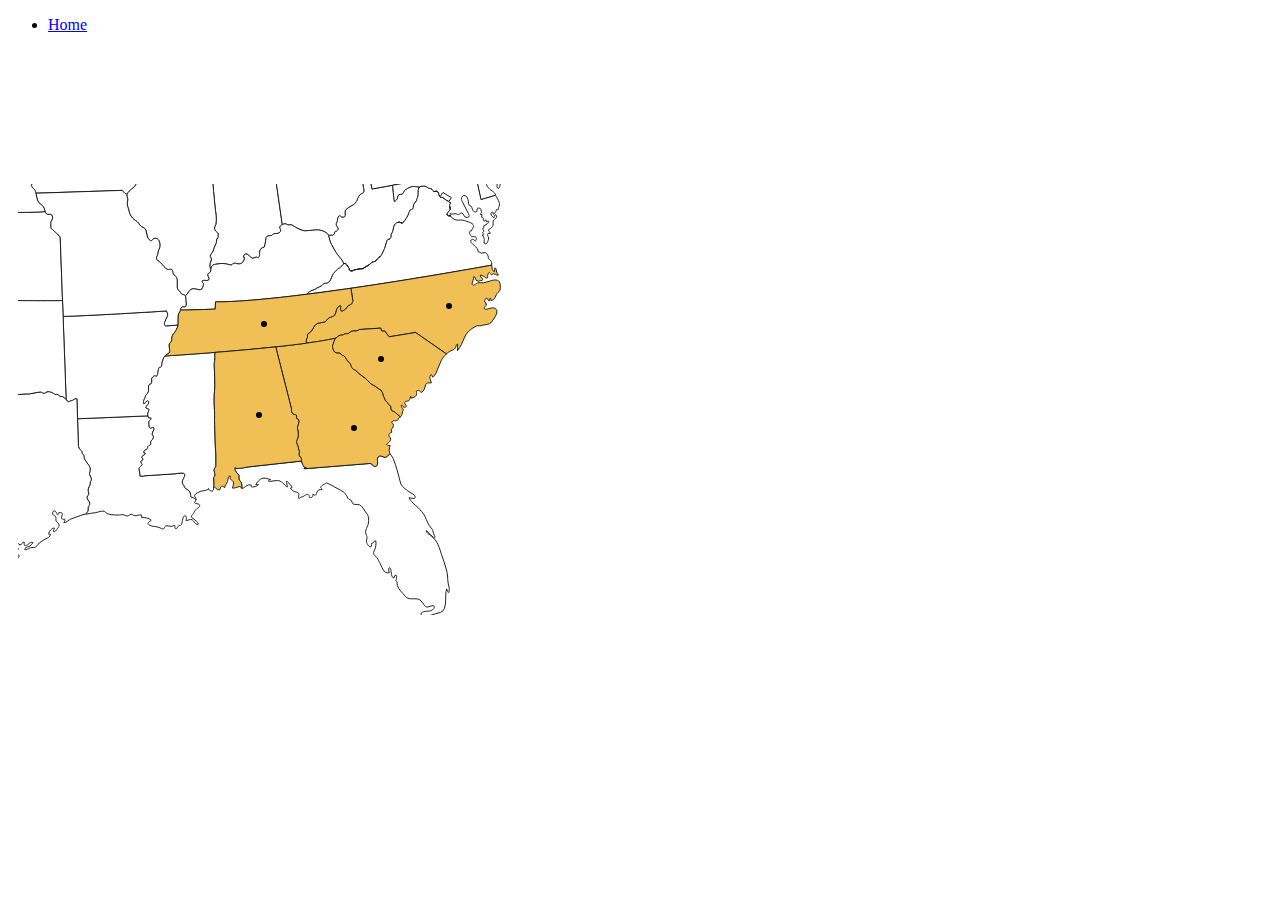
==== commit a10a29d0: "add form" ====
--- a/map.html
+++ b/map.html
@@ -8,6 +8,14 @@
     <link rel="stylesheet" href="css/index.css" />
   </head>
   <body>
+    <header>
+      <ul class="nav_links">
+        <li class="link">
+          <a href="./index.html"><p>Home</p></a>
+        </li>
+      </ul>
+    </header>
+
     <section class="map_section <?=get_sub_field('list_or_text');?>">
       <style>
         .map_section {
--- a/css/index.css
+++ b/css/index.css
@@ -9,7 +9,7 @@
 .template_with_blocks_section .bg_first {
   background: url('../img/img7pace/firstblock.svg');
 
-  background-size: contain;
+  background-size: cover;
   background-repeat: no-repeat;
   background-position: center;
 
@@ -18,19 +18,20 @@
 }
 .template_with_blocks_section .svg_first {
   background: url('../img/img7pace/firstbg.svg');
-  background-size: contain;
+
+  background-size: cover;
   background-repeat: no-repeat;
   background-position: center;
 
   animation-direction: alternate-reverse;
-  transition: 0.5s ease;
+  transition: 1s ease;
 } 
 
 /* ============== monday bg ================== */
 .template_with_blocks_section .bg_second {
   background: url('../img/img7pace/secondBlock.svg');
 
-  background-size: contain;
+  background-size: cover;
   background-repeat: no-repeat;
   background-position: center;
 
@@ -40,18 +41,18 @@
 
 .template_with_blocks_section .svg_second {
   background: url('../img/img7pace/second_bg.svg');
-  background-size: contain;
+  background-size: cover;
   background-repeat: no-repeat;
   background-position: center;
 
   animation-direction: alternate-reverse;
-  transition: 0.5s ease;
+  transition: 1s ease;
 } 
 /* =====================git hub bg ============================ */
 .template_with_blocks_section .bg_third {
   background: url('../img/img7pace/thirdblock.svg');
 
-  background-size: contain;
+  background-size: cover;
   background-repeat: no-repeat;
   background-position: center;
 
@@ -60,12 +61,12 @@
 }
 .template_with_blocks_section .svg_third {
   background: url('../img/img7pace/thirdbg.svg');
-  background-size: contain;
+  background-size: cover;
   background-repeat: no-repeat;
   background-position: center;
 
   animation-direction: alternate-reverse;
-  transition: 0.5s ease;
+  transition: 1s ease;
 } 
 /* ///////////////////// */
 
